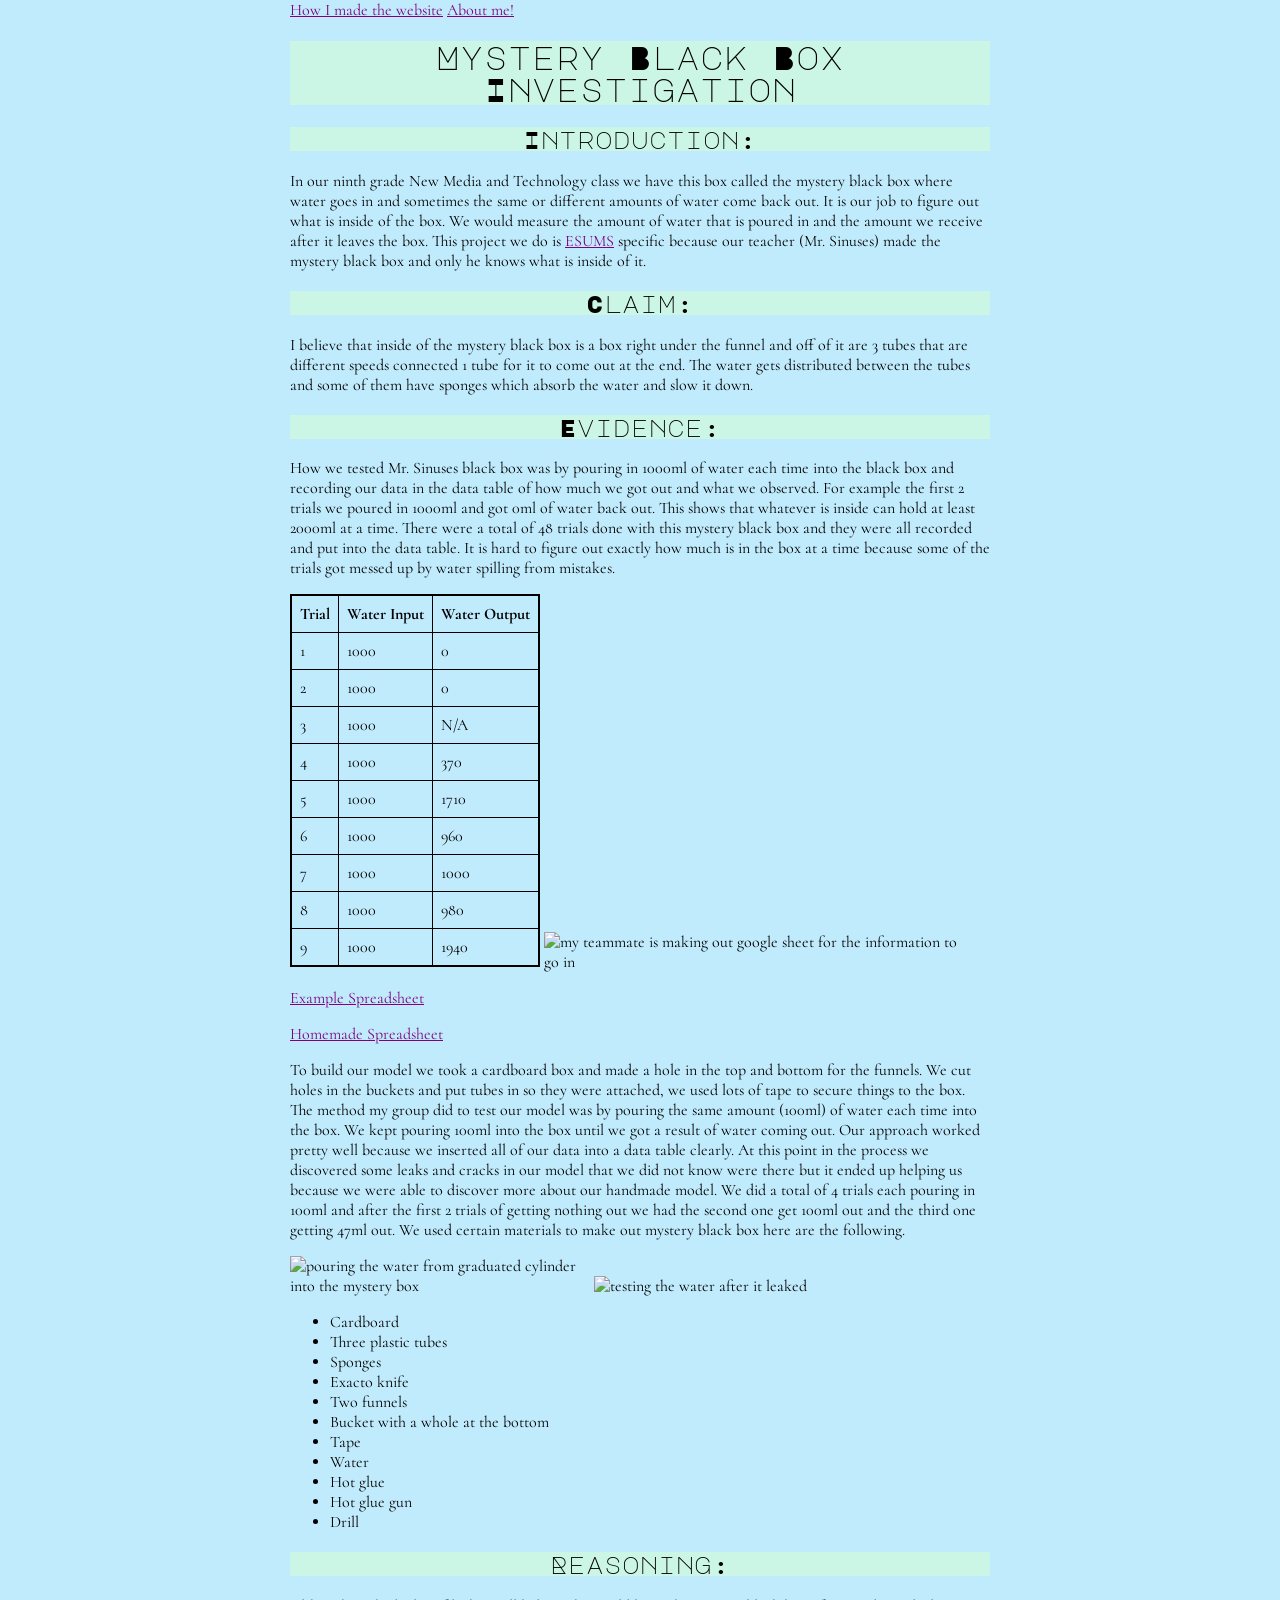
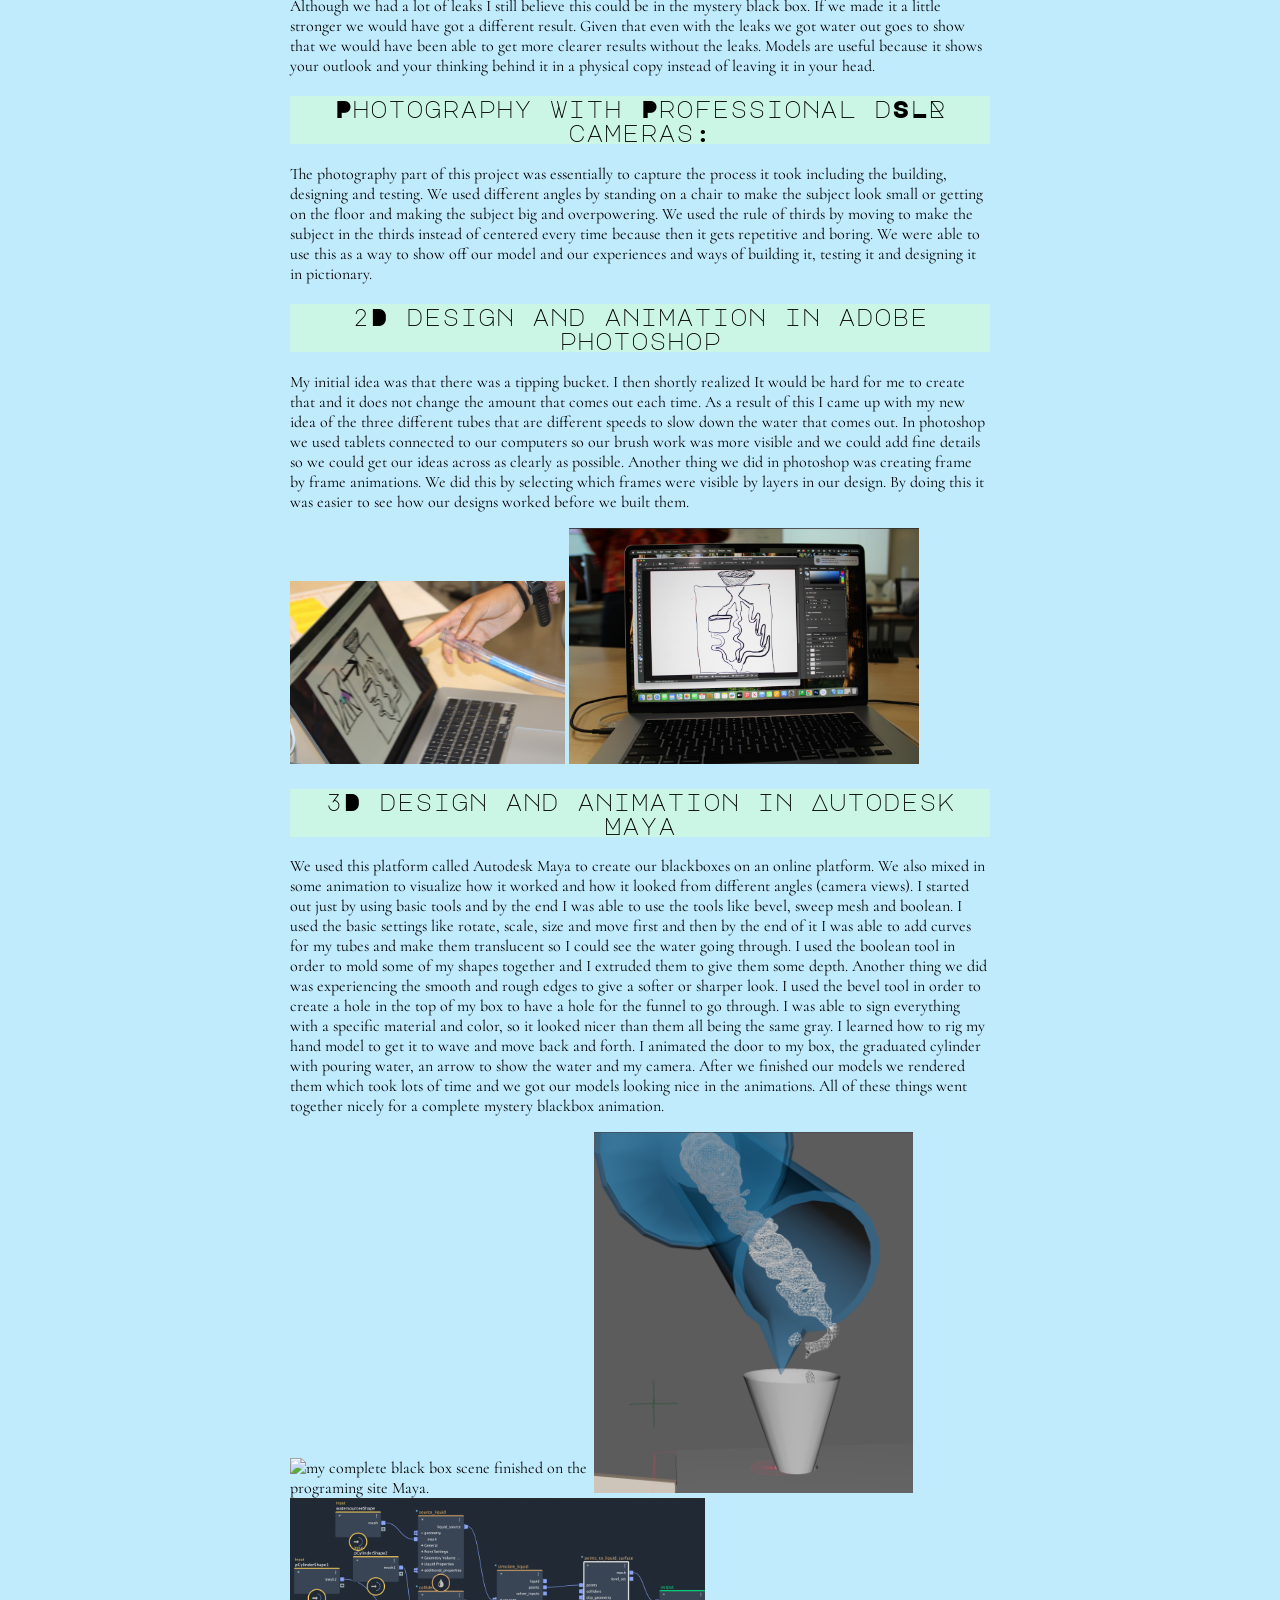
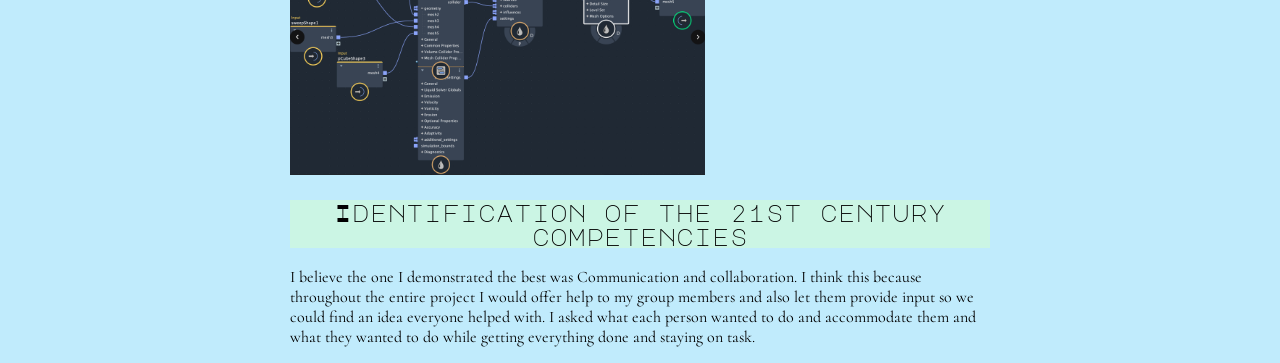
==== blackbox.html @ dbefcf5d "Update blackbox.html" ====
<!DOCTYPE html>
<html lang="en">
<head>

<meta charset="UTF-8">
<title> Sasha's ePortfolio</title>
<meta name="viewport" content="width=device-width,initial-scale=1">
<link rel="stylesheet" href="style.css">
</head>
<body>

<a href="file:///Users/225599/Desktop/sasha_eportfolio/about.html">How I made the website</a>

<a href="file:///Users/225599/Desktop/sasha_eportfolio/index.html">About me!</a>


<h1> Mystery Black Box Investigation </h1>
<h2>Introduction:</h2>
<p> In our ninth grade New Media and Technology class we have this box called the mystery black box where water goes in and sometimes the same or different amounts of water come back out. It is our job to figure out what is inside of the box. We would measure the amount of water that is poured in and the amount we receive after it leaves the box. This project we do is <a href="https://esumsnh.net/"> ESUMS</a> specific because our teacher (Mr. Sinuses) made the mystery black box and only he knows what is inside of it. </p>
<h2> Claim: </h2>
<p> I believe that inside of the mystery black box is a box right under the funnel and off of it are 3 tubes that are different speeds connected 1 tube for it to come out at the end. The water gets distributed between the tubes and some of them have sponges which absorb the water and slow it down.</p> 
</body>
</html>
<h2> Evidence: </h2>
<p> How we tested Mr. Sinuses black box was by pouring in 1000ml of water each time into the black box and recording our data in the data table of how much we got out and what we observed. For example the first 2 trials we poured in 1000ml and got 0ml of water back out. This shows that whatever is inside can hold at least 2000ml at a time. There were a total of 48 trials done with this mystery black box and they were all recorded and put into the data table. It is hard to figure out exactly how much is in the box at a time because some of the trials got messed up by water spilling from mistakes. </p>




<table>
  <tr>
    <th>Trial</th>
    <th>Water Input</th>
    <th>Water Output</th>
  </tr>
  <tr>
    <td>1</td>
    <td>1000</td>
    <td>0</td>
  </tr>
  <tr>
    <td>2</td>
    <td>1000</td>
    <td>0</td>
  </tr>
  <tr>
    <td>3</td>
    <td>1000</td>
    <td>N/A</td>
  </tr>
  <tr>
    <td>4</td>
    <td>1000</td>
    <td>370</td>
  </tr>
  <tr>
    <td>5</td>
    <td>1000</td>
    <td>1710</td>
</tr>
  <tr>
    <td>6</td>
    <td>1000</td>
    <td>960</td>
</tr>
  <tr>
    <td>7</td>
    <td>1000</td>
    <td>1000</td>
</tr>
  <tr>
    <td>8</td>
    <td>1000</td>
    <td>980</td>
</tr>
  <tr>
    <td>9</td>
    <td>1000</td>
    <td>1940</td>
</tr>
</table> 
<img src="images/makingthegooglesheet.png" alt="my teammate is making out google sheet for the information to go in" width="420">
<p>
<a href="https://docs.google.com/spreadsheets/d/17nmrDlrpstgwegUfF_-bKG7HsubkJvD1MZETc9Qu7OI/edit?gid=0#gid=0">Example Spreadsheet</a>
</p>
<p>
<a href="https://docs.google.com/spreadsheets/d/1aD-m_nOMwKH2pRq06UpalWz5LbbNvw7CRpJGAcPGdaM/edit?gid=0#gid=0">Homemade Spreadsheet</a>
</p>



<p>To build our model we took a cardboard box and made a hole in the top and bottom for the funnels. We cut holes in the buckets and put tubes in so they were attached, we used lots of tape to secure things to the box.  The method my group did to test our model was by pouring the same amount (100ml) of water each time into the box. We kept pouring 100ml into the box until we got a result of water coming out. Our approach worked pretty well because we inserted all of our data into a data table clearly. At this point in the process we discovered some leaks and cracks in our model that we did not know were there but it ended up helping us because we were able to discover more about our handmade model. We did a total of 4 trials each pouring in 100ml and after the first 2 trials of getting nothing out we had the second one get 100ml out and the third one getting 47ml out. We used certain materials to make out mystery black box here are the following.</p>

<img src="images/funnelltestingpour.png" alt="pouring the water from graduated cylinder into the mystery box" width="300"> <img src="images/testingafterleakage.png" alt="testing the water after it leaked" width="299">

<ul>
  <li>Cardboard</li>
  <li>Three plastic tubes</li>
  <li>Sponges</li>
  <li>Exacto knife</li>
  <li>Two funnels</li> 
  <li>Bucket with a whole at the bottom</li>
  <li>Tape</li>
  <li>Water</li>
  <li>Hot glue</li>
  <li>Hot glue gun</li>
  <li>Drill</li>
</ul>
<h2> Reasoning: </h2>
<p> Although we had a lot of leaks I still believe this could be in the mystery black box. If we made it a little stronger we would have got a different result. Given that even with the leaks we got water out goes to show that we would have been able to get more clearer results without the leaks. Models are useful because it shows your outlook and your thinking behind it in a physical copy instead of leaving it in your head. </p>
<h2> Photography with Professional dSLR cameras: </h2>
<p> The photography part of this project was essentially to capture the process it took including the building, designing and testing. We used different angles by standing on a chair to make the subject look small or getting on the floor and making the subject big and overpowering. We used the rule of thirds by moving to make the subject in the thirds instead of centered every time because then it gets repetitive and boring. We were able to use this as a way to show off our model and our experiences and ways of building it, testing it and designing it in pictionary. </p>
<h2> 2D design and animation in adobe photoshop </h2>
<p> My initial idea was that there was a tipping bucket. I then shortly realized It would be hard for me to create that and it does not change the amount that comes out each time. As a result of this I came up with my new idea of the three different tubes that are different speeds to slow down the water that comes out. In photoshop we used tablets connected to our computers so our brush work was more visible and we could add fine details so we could get our ideas across as clearly as possible. Another thing we did in photoshop was creating frame by frame animations. We did this by selecting which frames were visible by layers in our design. By doing this it was easier to see how our designs worked before we built them. </p>
<img src="images/originaldesignmodel.png" alt="my teammate is making out google sheet for the information to go in" width="275">


<img src="images/firstmodeldraft.png" alt="the first draft we made in photoshop" width="350">

<h2> 3D design and animation in Autodesk Maya </h2>
<p> We used this platform called Autodesk Maya to create our blackboxes on an online platform. We also mixed in some animation to visualize how it worked and how it looked from different angles (camera views). I started out just by using basic tools and by the end I was able to use the tools like bevel, sweep mesh and boolean. I used the basic settings like rotate, scale, size and move first and then by the end of it I was able to add curves for my tubes and make them translucent so I could see the water going through. I used the boolean tool in order to mold some of my shapes together and I extruded them to give them some depth. Another thing we did was experiencing the smooth and rough edges to give a softer or sharper look. I used the bevel tool in order to create a hole in the top of my box to have a hole for the funnel to go through. I was able to sign everything with a specific material and color, so it looked nicer than them all being the same gray. I learned how to rig my hand model to get it to wave and move back and forth. I animated the door to my box, the graduated cylinder with pouring water, an arrow to show the water and my camera. After we finished our models we rendered them which took lots of time and we got our models looking nice in the animations. All of these things went together nicely for a complete mystery blackbox animation. </p>

<img src="images/fullblackboxsceneinmaya.PNG" alt="my complete black box scene finished on the programing site Maya." width="300"> <img src="images/pouringthewater.png" alt="pouring the water from Maya design" width="319">
<img src="images/mayacreatingwater.png" alt="the code to create water in Maya." width="415"> 

<h2> Identification of the 21st century competencies </h2>
<p> I believe the one I demonstrated the best was Communication and collaboration. I think this because throughout the entire project I would offer help to my group members and also let them provide input so we could find an idea everyone helped with. I asked what each person wanted to do and accommodate them and what they wanted to do while getting everything done and staying on task.</p>
</html>
---- style.css ----
@import url('https://fonts.googleapis.com/css2?family=Cormorant:ital,wght@0,300..700;1,300..700&family=Major+Mono+Display&family=Noto+Serif:ital,wght@0,100..900;1,100..900&display=swap');




body {
  background-color: #c0ebfc;
  color: jetblack;
  max-width: 700px;
  margin: auto;
  font-family: "Cormorant", serif;
  font-optical-sizing: auto;
  font-weight: <weight>;
  font-style: normal;
}

h1, h2, h3 {
  color; white;
  text-align:center;
  background-color:#cbf5e4;
   font-family: "Major Mono Display", monospace;
  font-weight: 400;
  font-style: normal;
}

a {
    color: purple;
} 


A:hover {
  background-color: white;
  color:purple;
}

table, th, td {
  border: 1px solid black;
  border-collapse: collapse;
}

th, td {
  padding: 8px;
}

Table, img {
Display: inline-block;
}
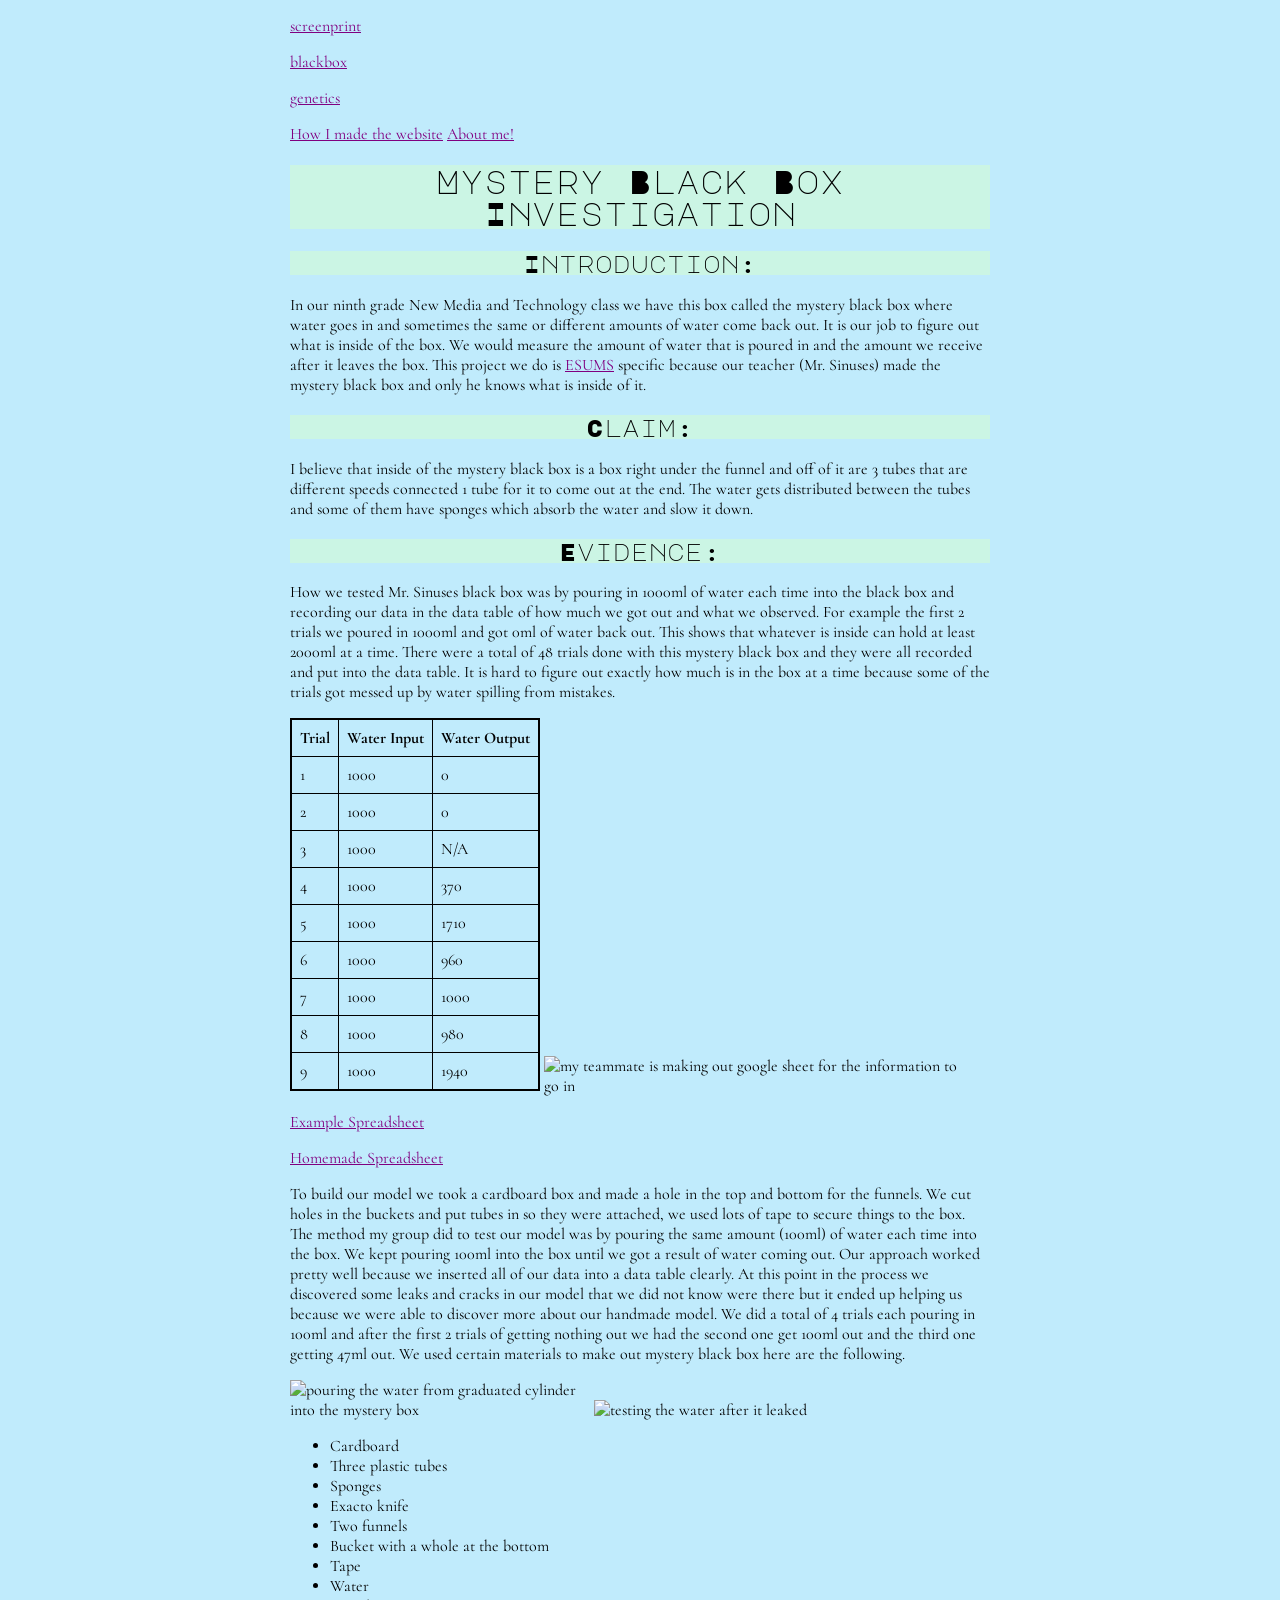
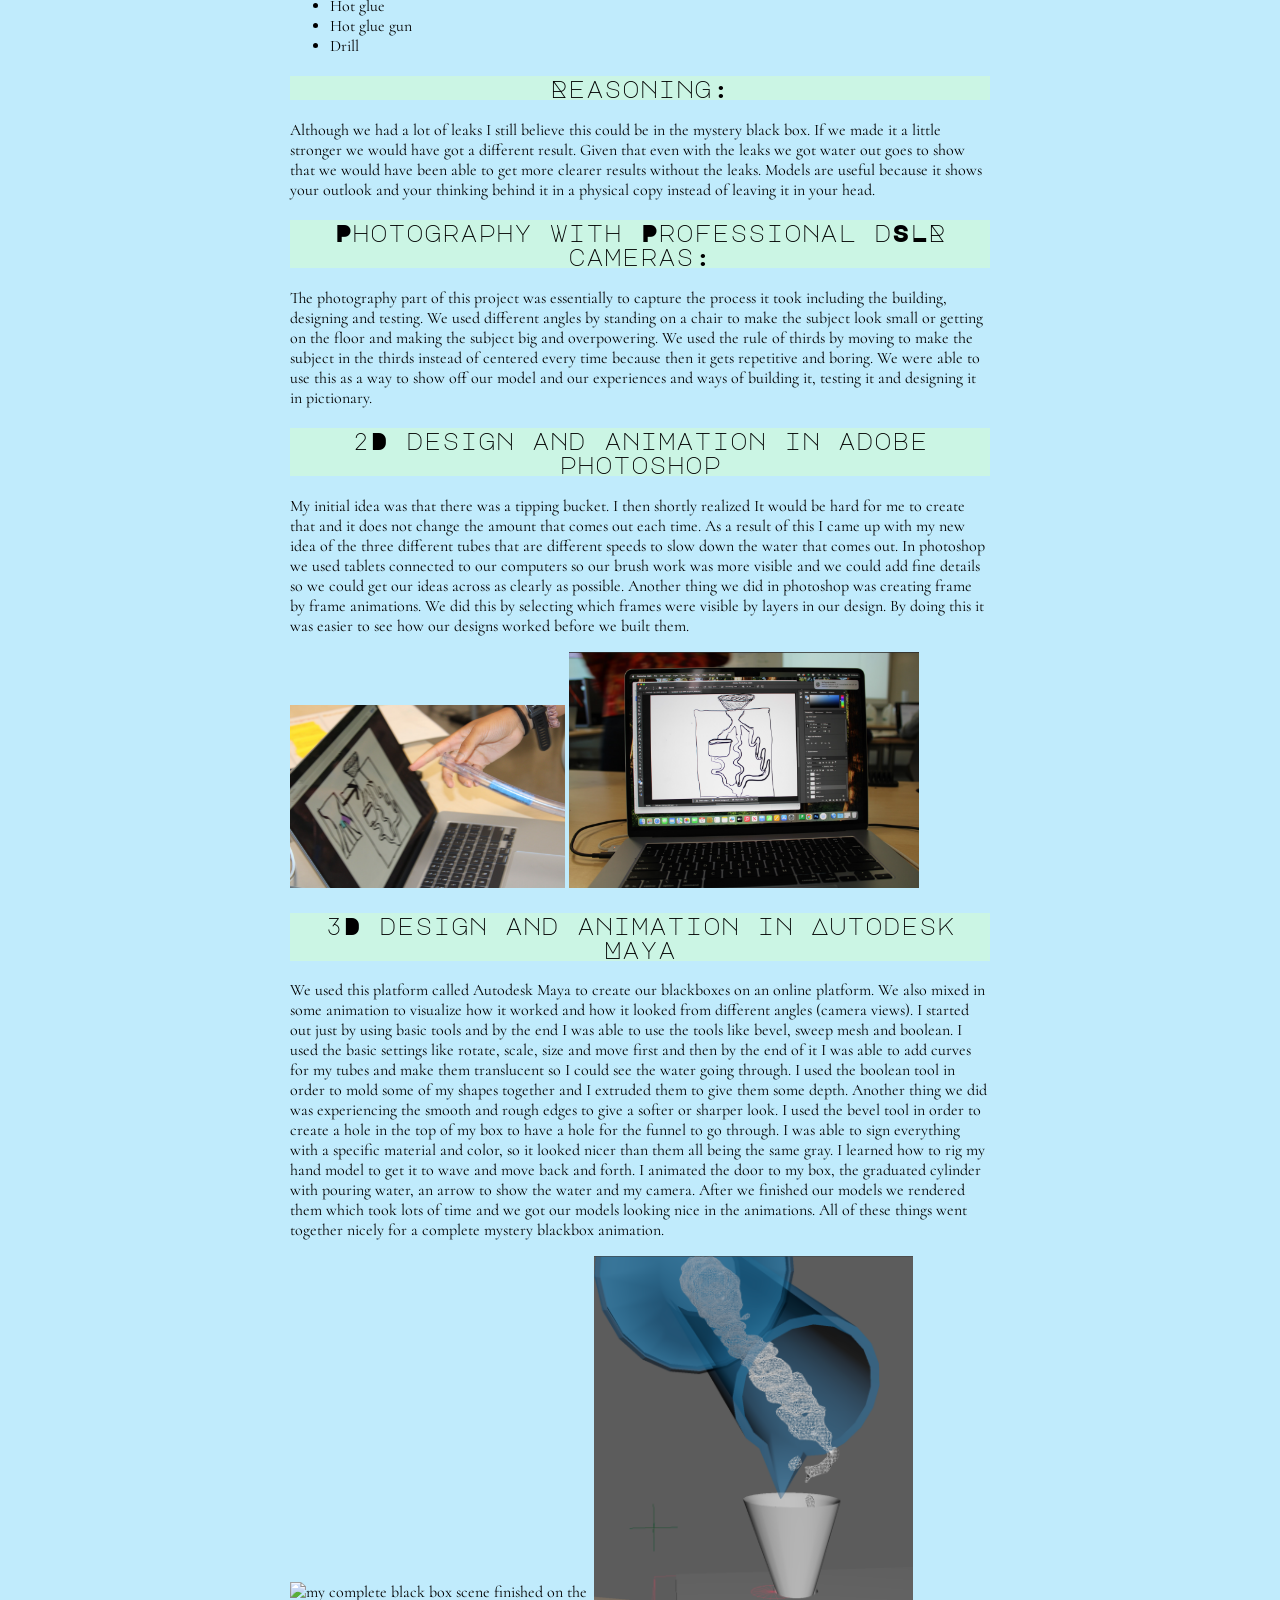
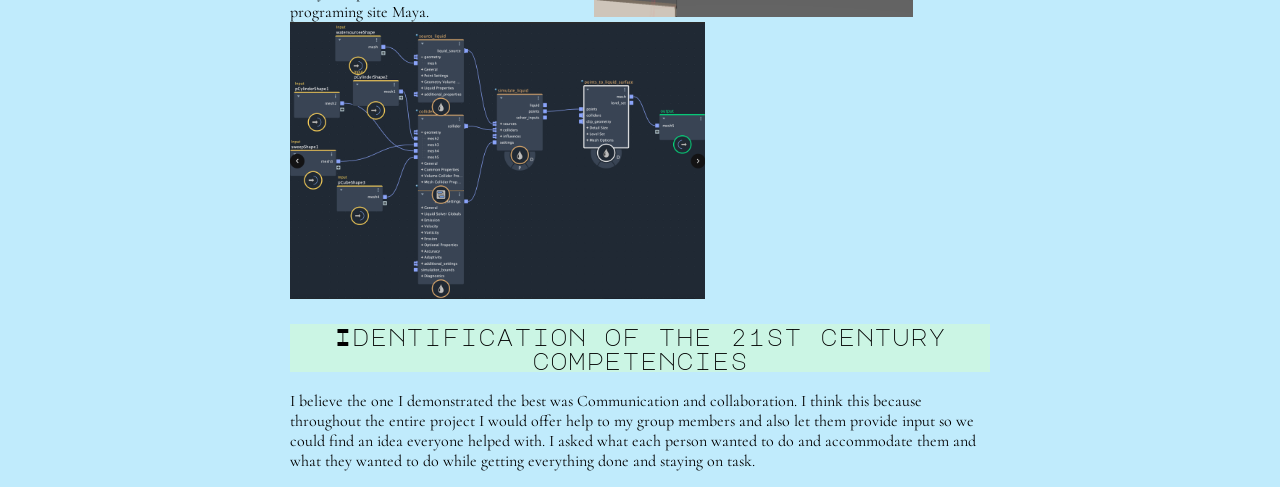
==== commit b1f1893b: "Update blackbox.html" ====
--- a/blackbox.html
+++ b/blackbox.html
@@ -3,6 +3,7 @@
 <head>
 
 <meta charset="UTF-8">
+<p><a href="screenprint.html">screenprint</a></p> <p><a href="blackbox.html">blackbox</a></p> <p><a href="genetics.html">genetics</a></p> 
 <title> Sasha's ePortfolio</title>
 <meta name="viewport" content="width=device-width,initial-scale=1">
 <link rel="stylesheet" href="style.css">
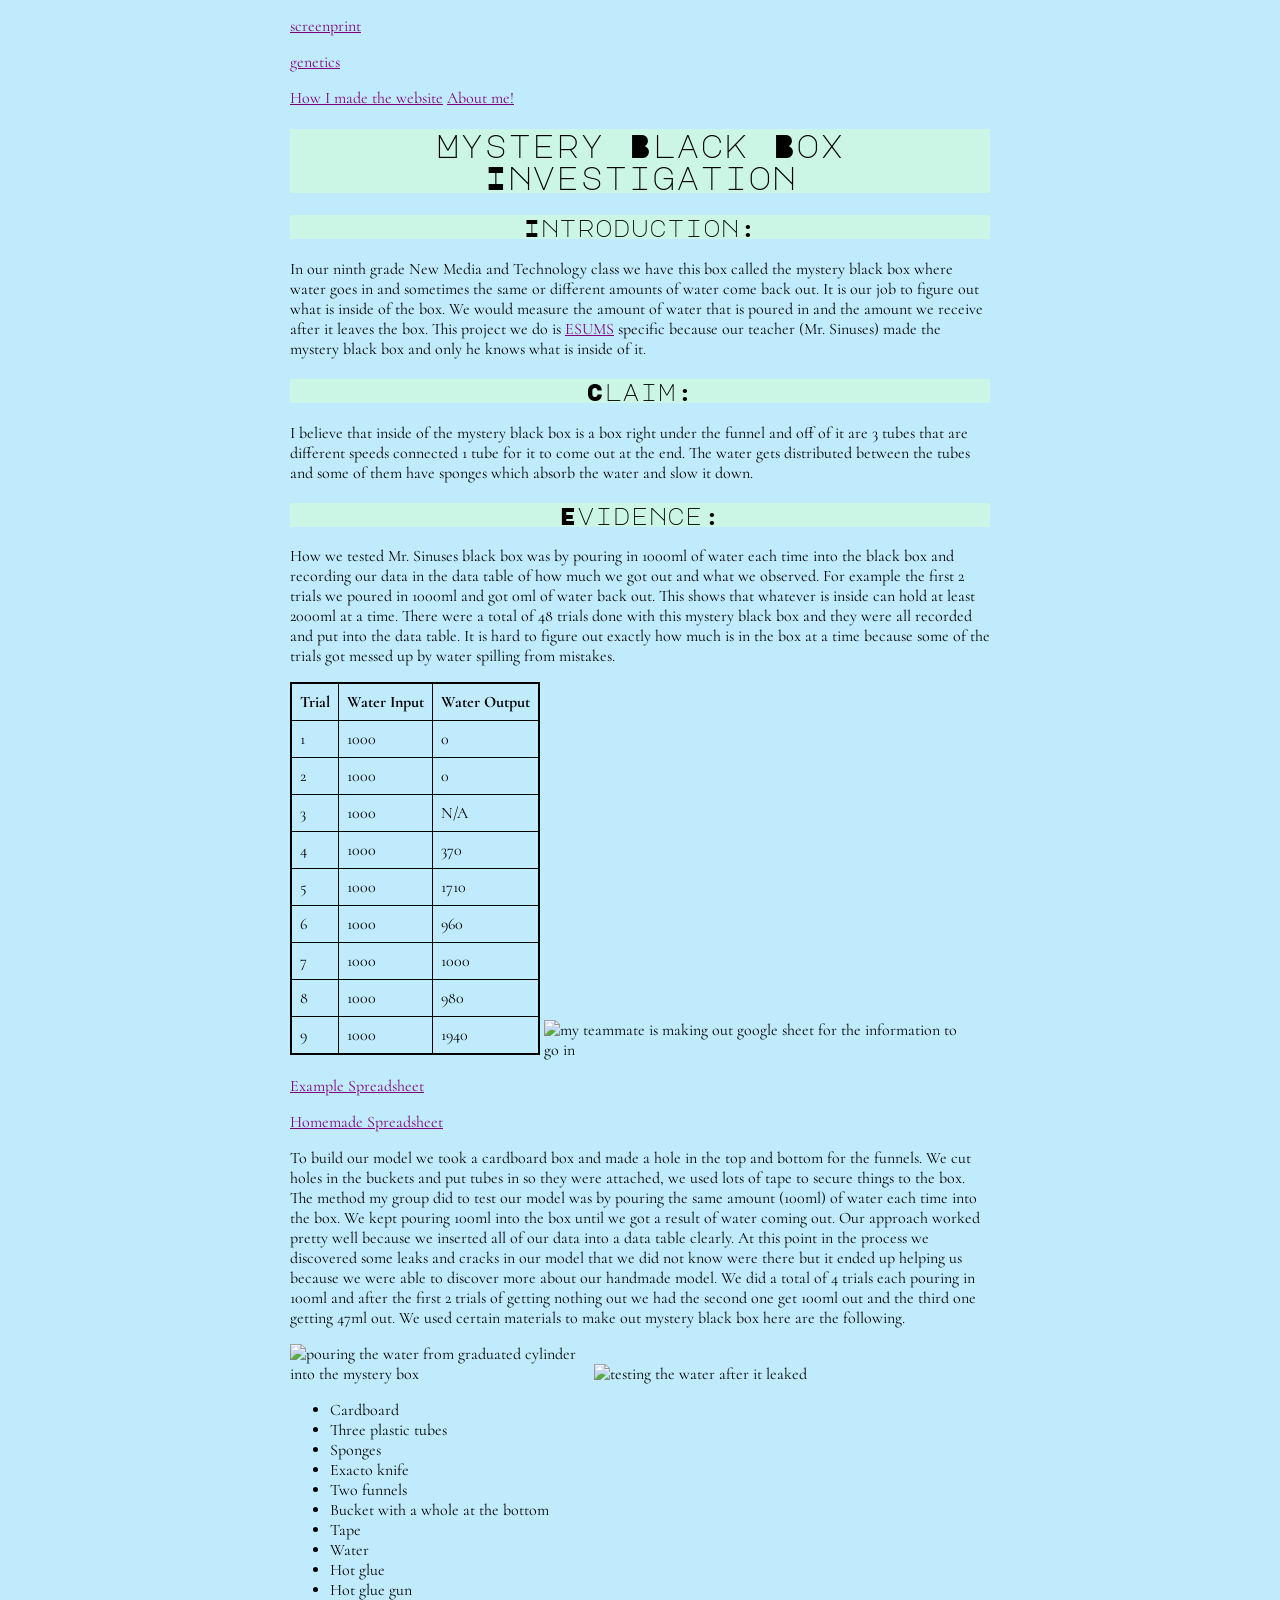
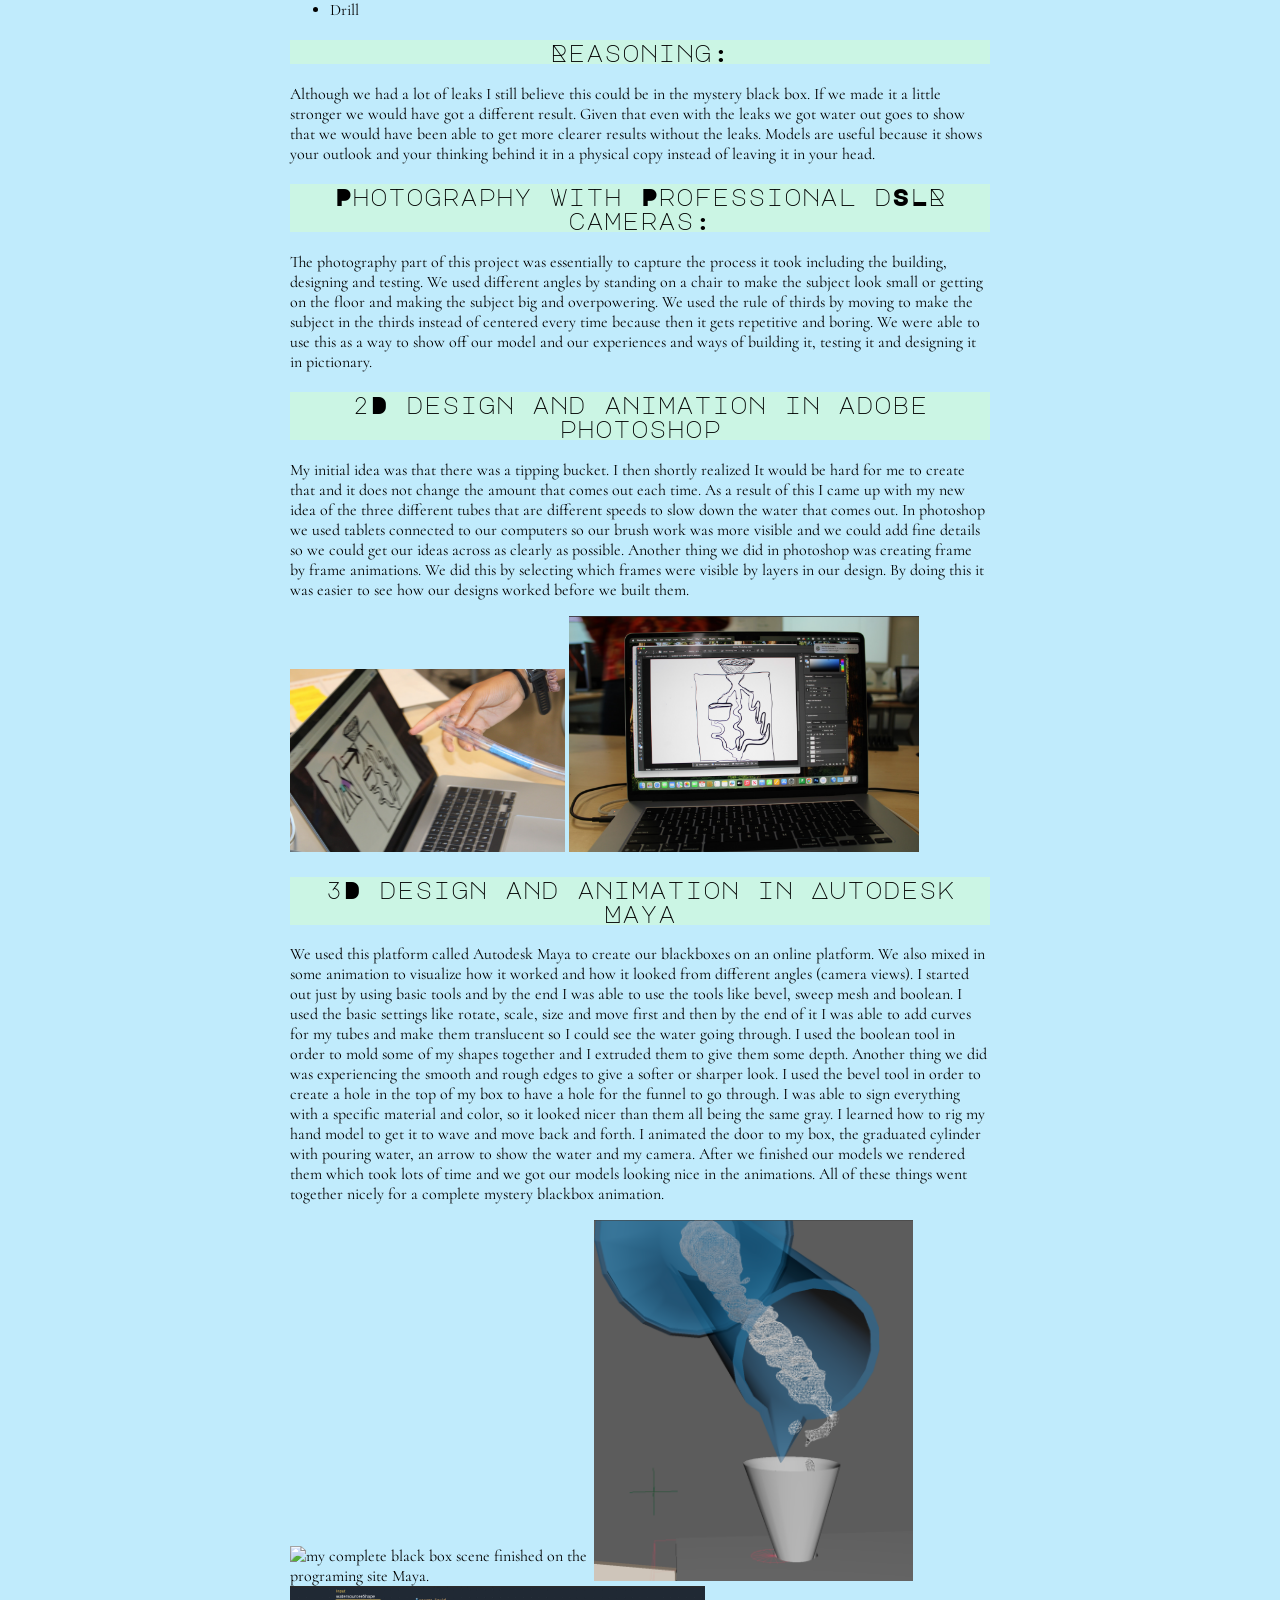
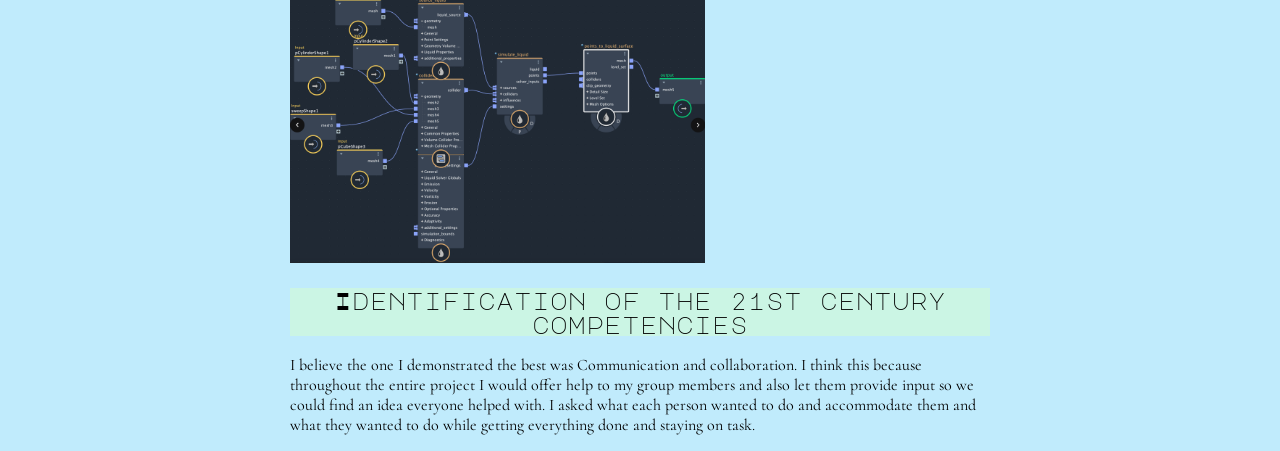
==== commit 59b1cf0b: "Update blackbox.html" ====
--- a/blackbox.html
+++ b/blackbox.html
@@ -3,7 +3,7 @@
 <head>
 
 <meta charset="UTF-8">
-<p><a href="screenprint.html">screenprint</a></p> <p><a href="blackbox.html">blackbox</a></p> <p><a href="genetics.html">genetics</a></p> 
+<p><a href="screenprint.html">screenprint</a></p> <p><a href="genetics.html">genetics</a></p> 
 <title> Sasha's ePortfolio</title>
 <meta name="viewport" content="width=device-width,initial-scale=1">
 <link rel="stylesheet" href="style.css">
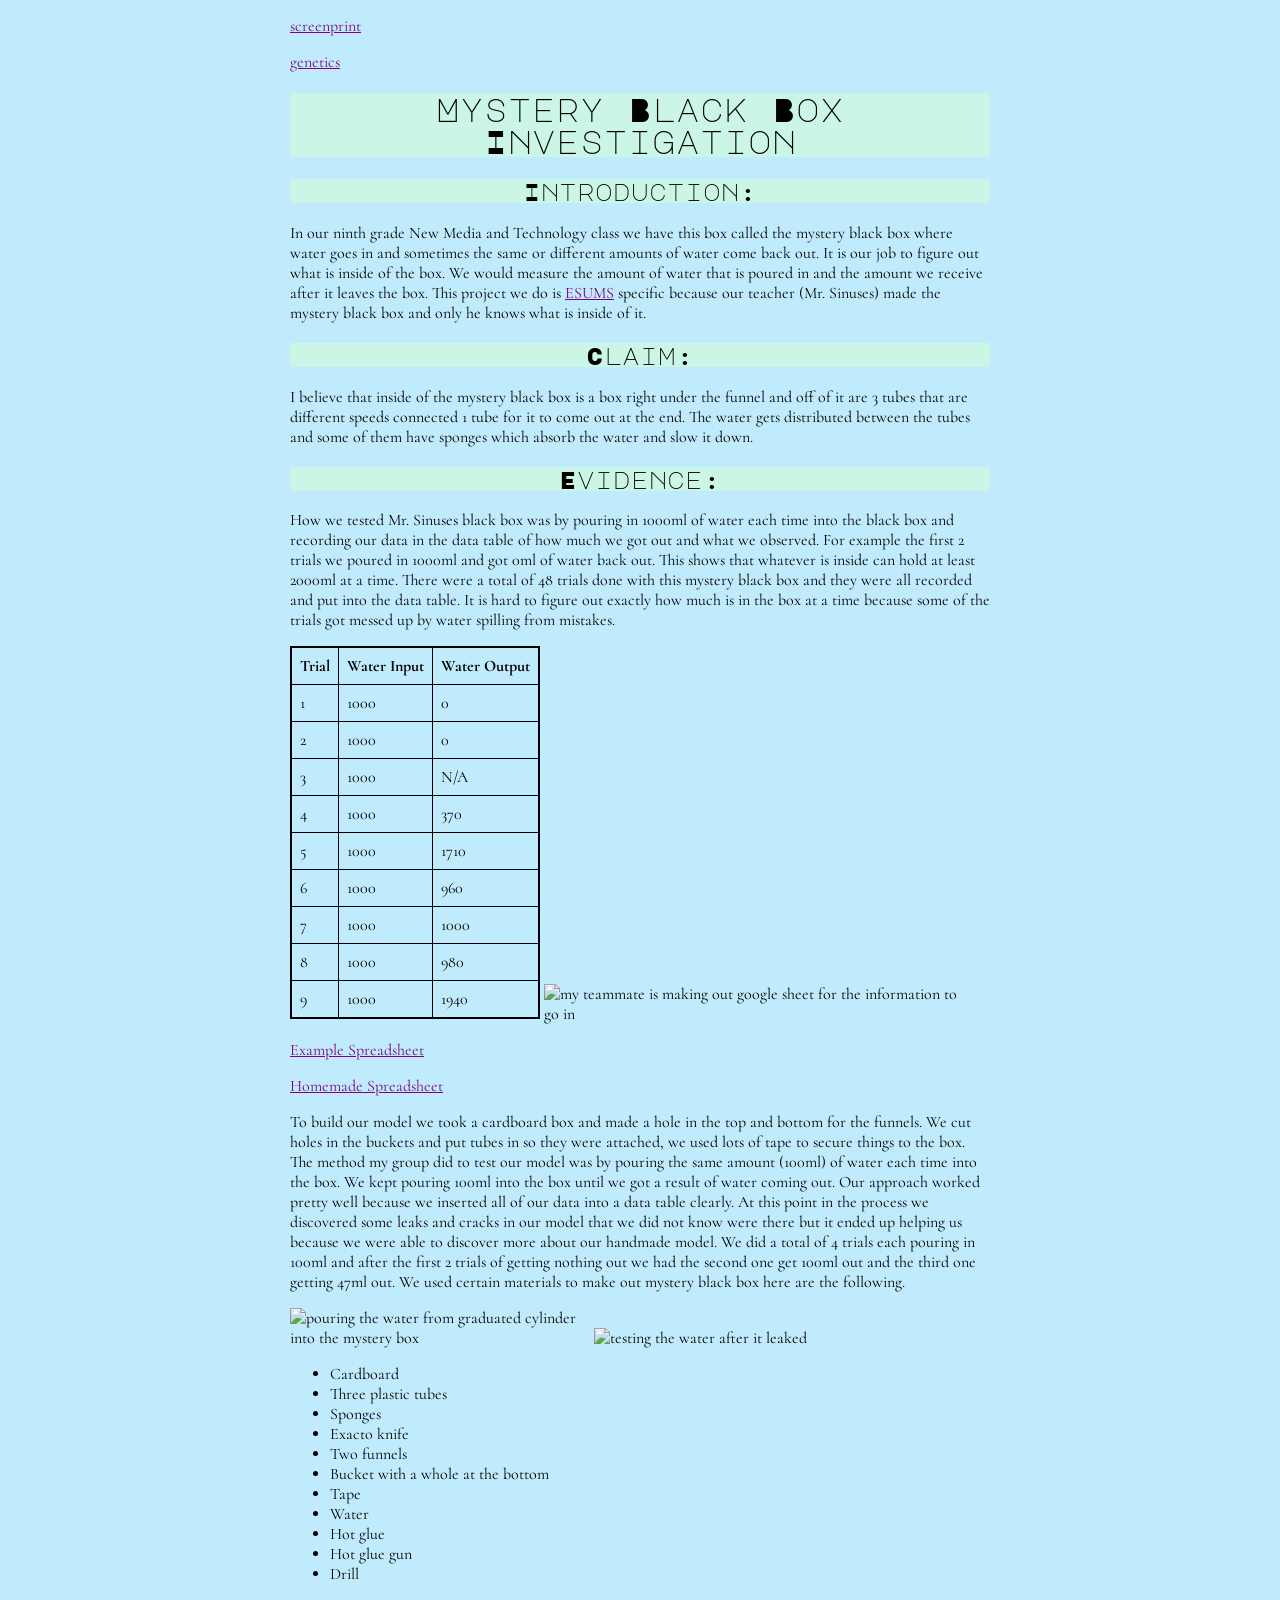
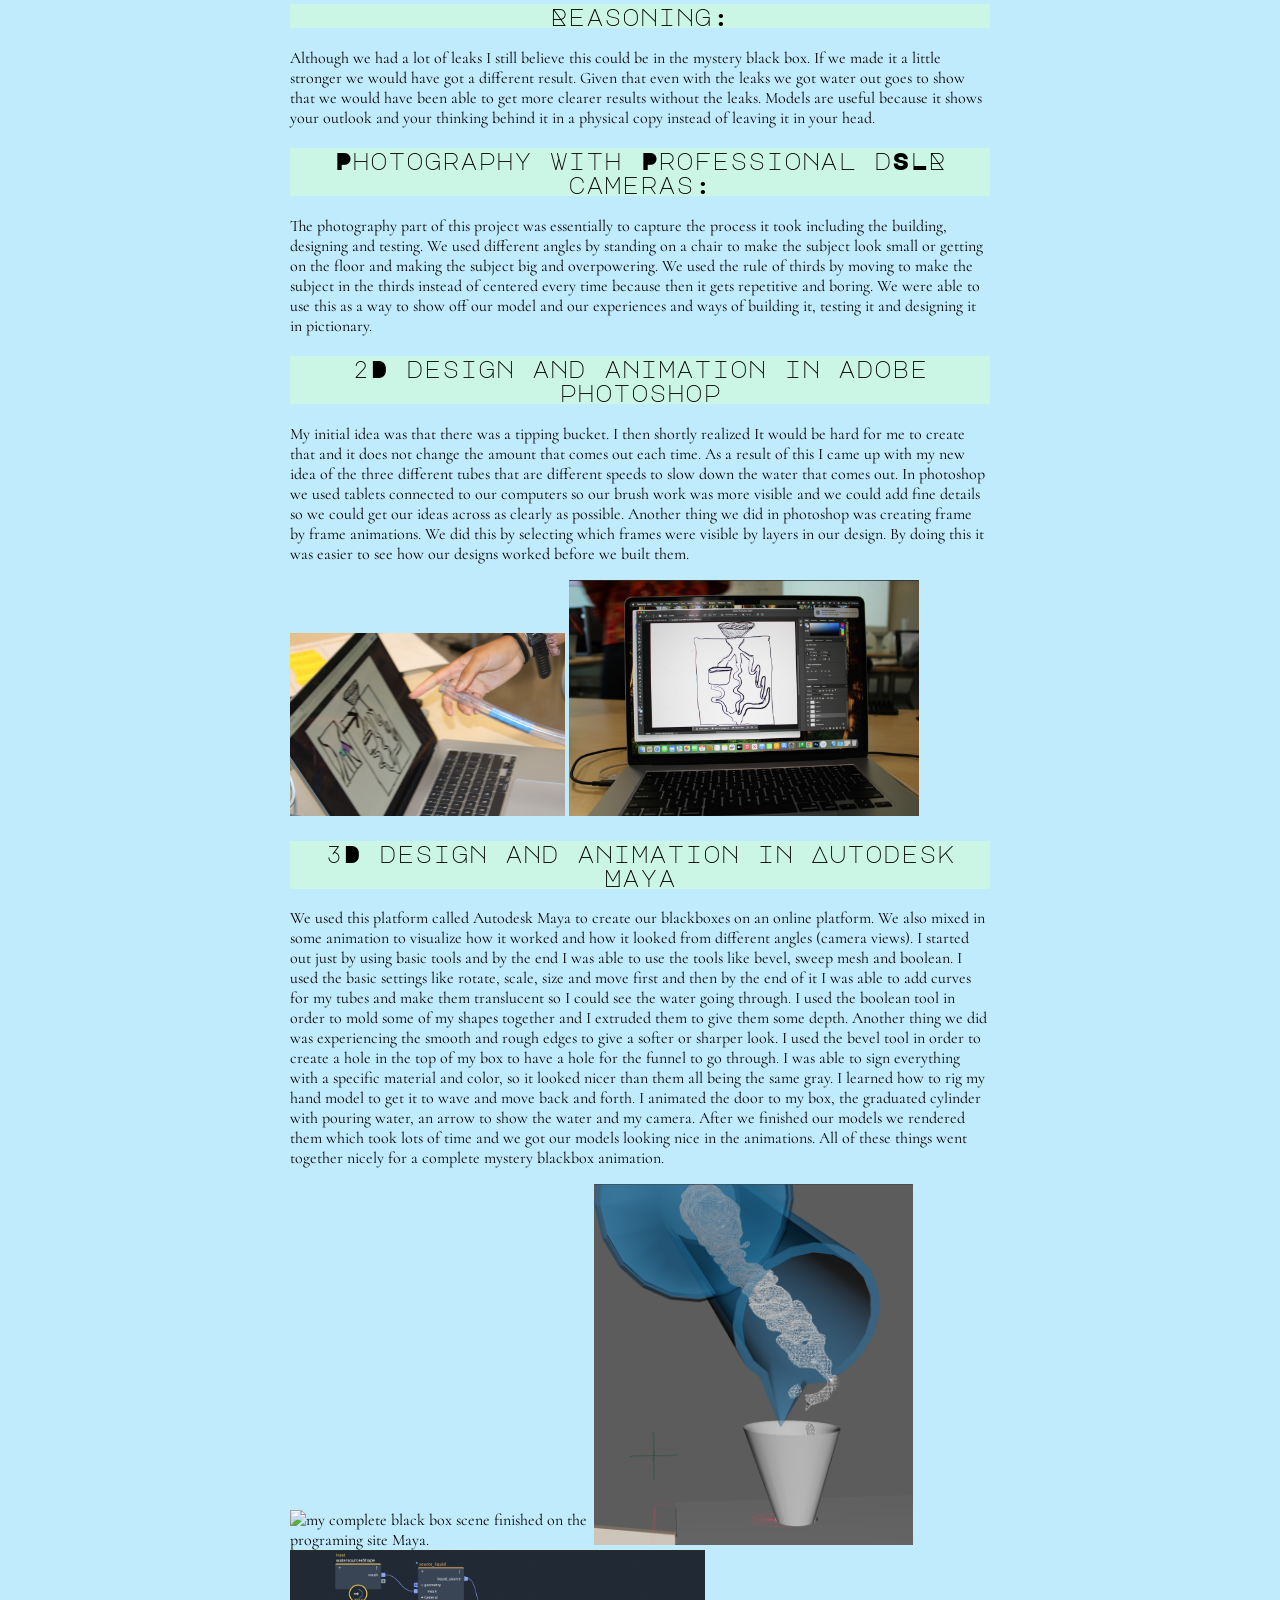
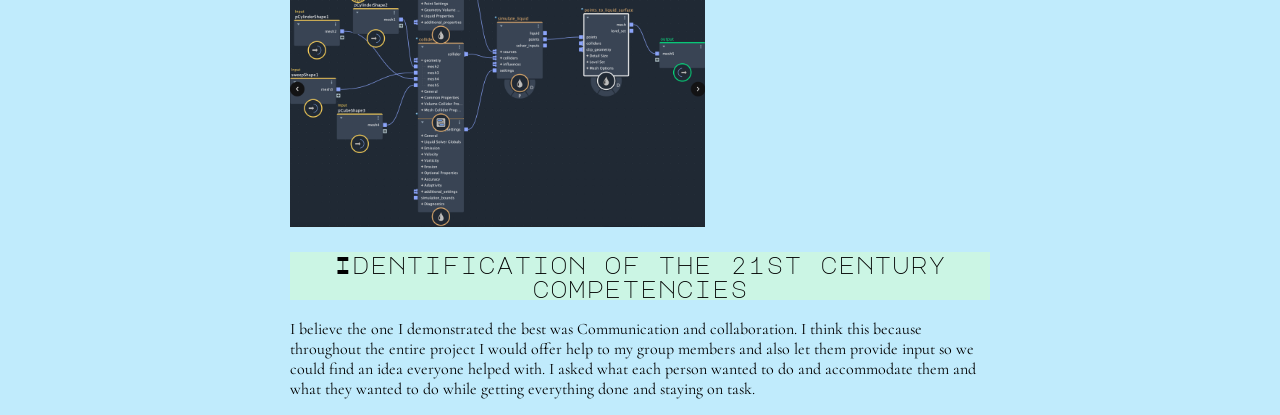
==== commit a06ebee5: "Update blackbox.html" ====
--- a/blackbox.html
+++ b/blackbox.html
@@ -9,12 +9,6 @@
 <link rel="stylesheet" href="style.css">
 </head>
 <body>
-
-<a href="file:///Users/225599/Desktop/sasha_eportfolio/about.html">How I made the website</a>
-
-<a href="file:///Users/225599/Desktop/sasha_eportfolio/index.html">About me!</a>
-
-
 <h1> Mystery Black Box Investigation </h1>
 <h2>Introduction:</h2>
 <p> In our ninth grade New Media and Technology class we have this box called the mystery black box where water goes in and sometimes the same or different amounts of water come back out. It is our job to figure out what is inside of the box. We would measure the amount of water that is poured in and the amount we receive after it leaves the box. This project we do is <a href="https://esumsnh.net/"> ESUMS</a> specific because our teacher (Mr. Sinuses) made the mystery black box and only he knows what is inside of it. </p>
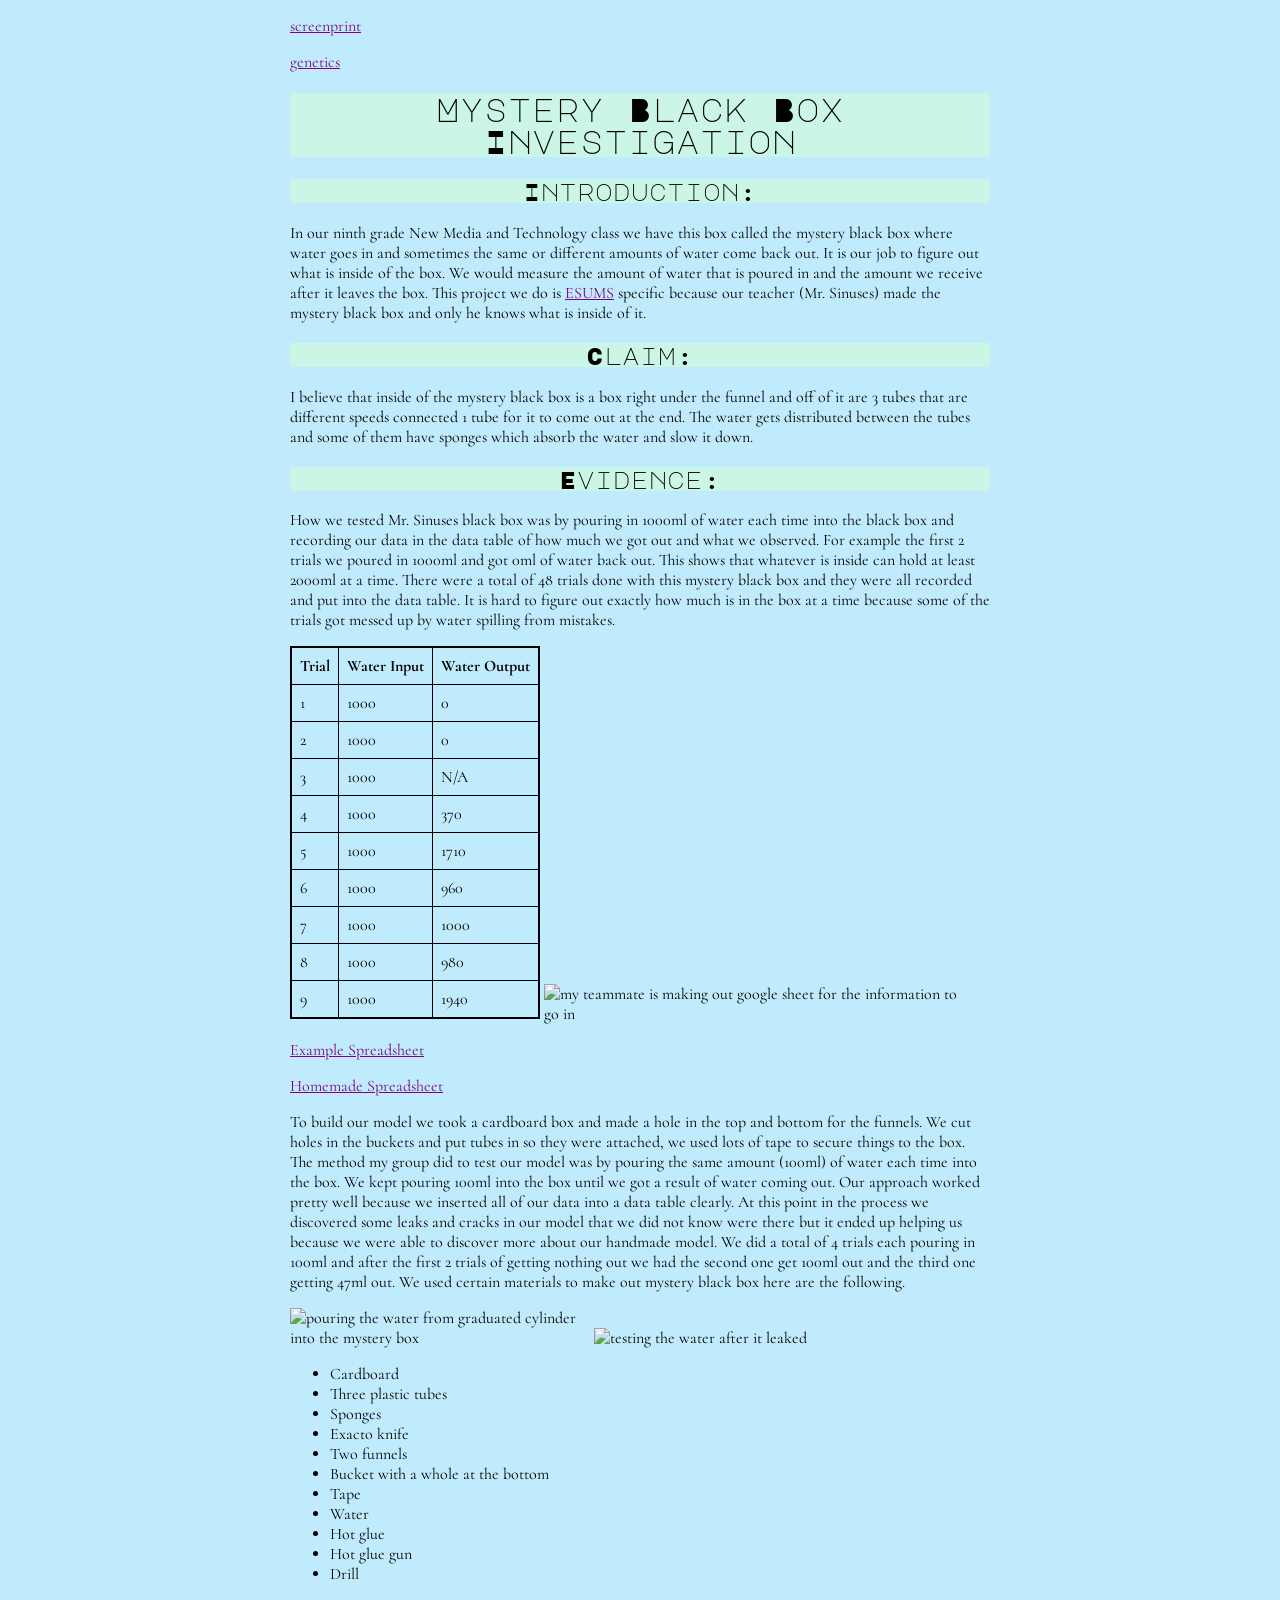
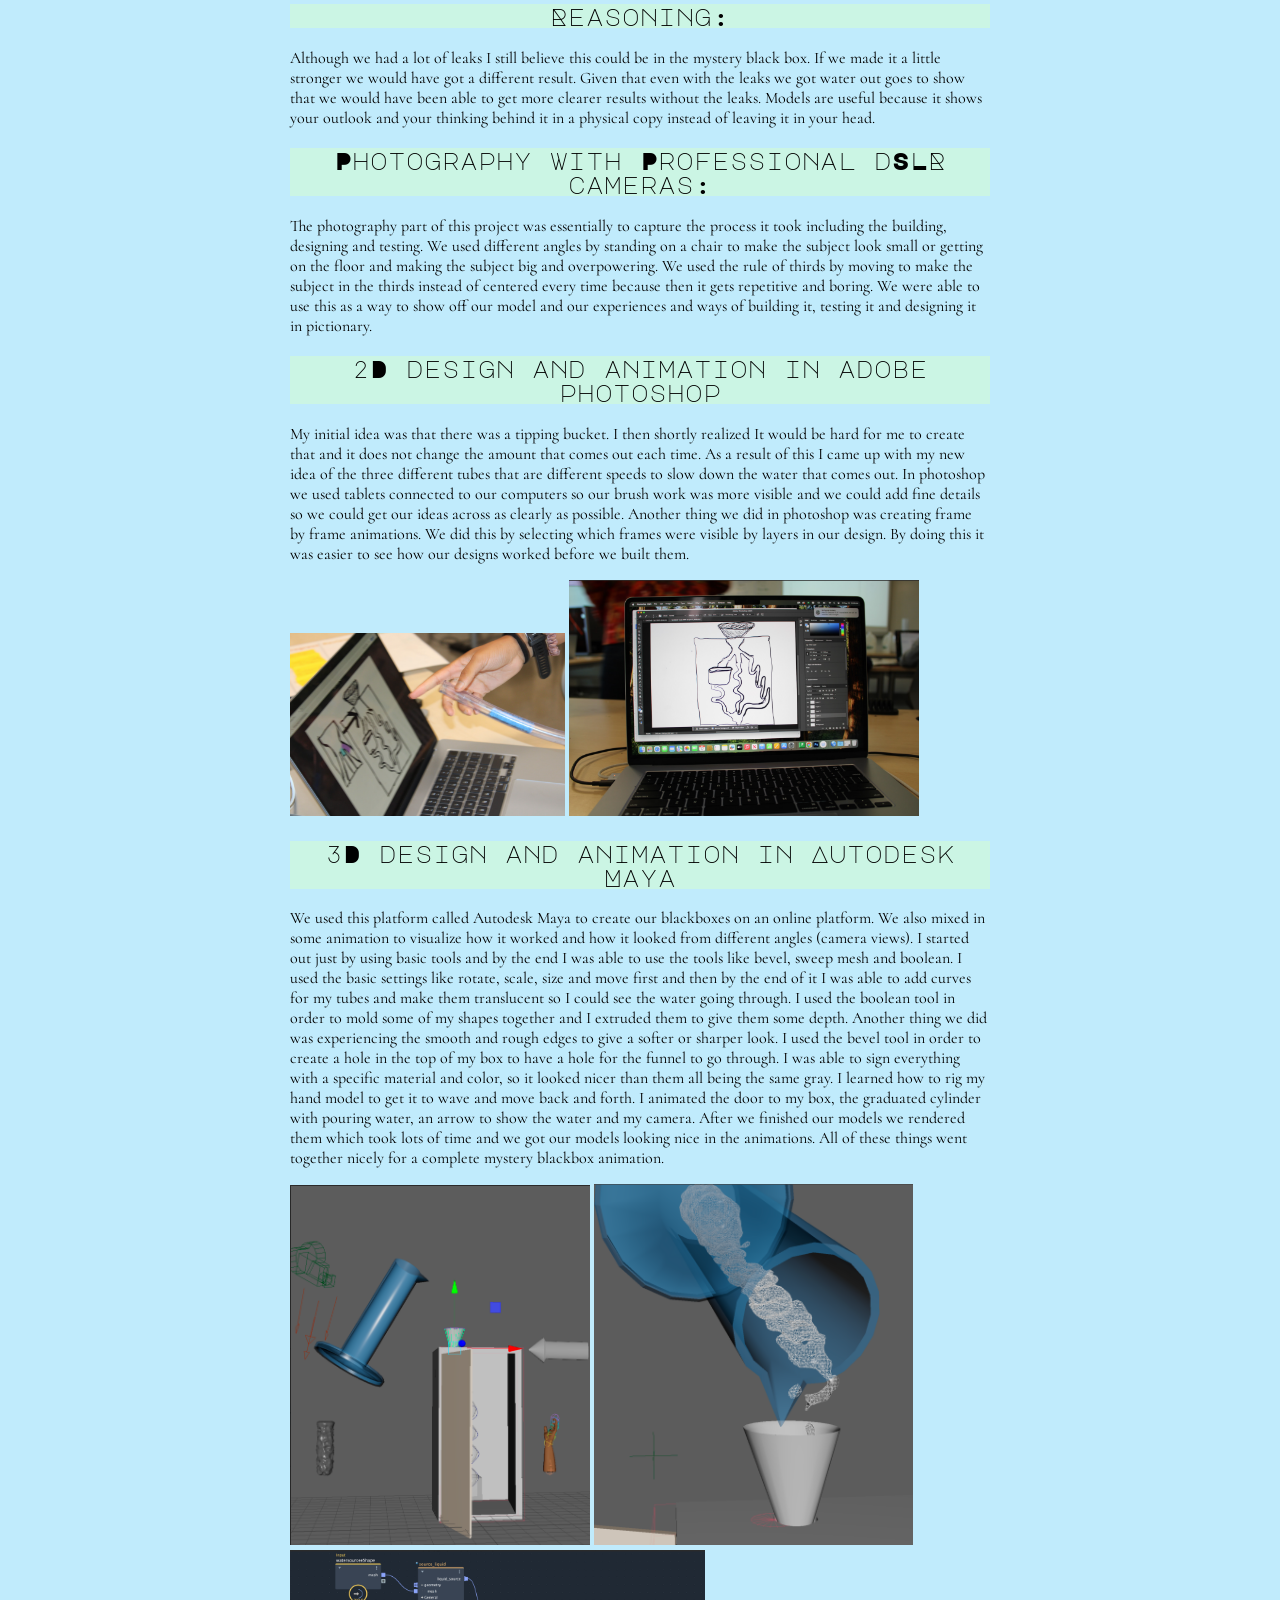
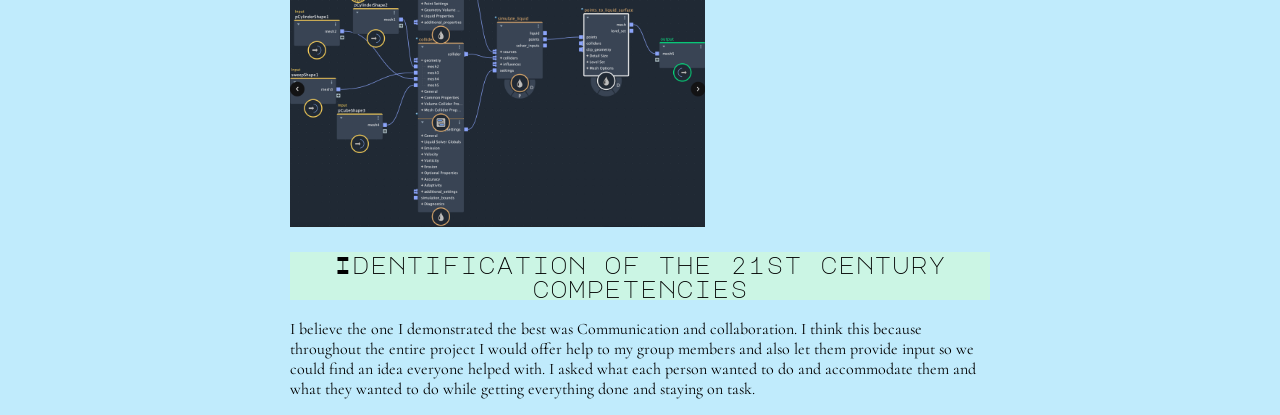
==== commit e2269792: "Update blackbox.html" ====
--- a/blackbox.html
+++ b/blackbox.html
@@ -115,7 +115,7 @@
 <h2> 3D design and animation in Autodesk Maya </h2>
 <p> We used this platform called Autodesk Maya to create our blackboxes on an online platform. We also mixed in some animation to visualize how it worked and how it looked from different angles (camera views). I started out just by using basic tools and by the end I was able to use the tools like bevel, sweep mesh and boolean. I used the basic settings like rotate, scale, size and move first and then by the end of it I was able to add curves for my tubes and make them translucent so I could see the water going through. I used the boolean tool in order to mold some of my shapes together and I extruded them to give them some depth. Another thing we did was experiencing the smooth and rough edges to give a softer or sharper look. I used the bevel tool in order to create a hole in the top of my box to have a hole for the funnel to go through. I was able to sign everything with a specific material and color, so it looked nicer than them all being the same gray. I learned how to rig my hand model to get it to wave and move back and forth. I animated the door to my box, the graduated cylinder with pouring water, an arrow to show the water and my camera. After we finished our models we rendered them which took lots of time and we got our models looking nice in the animations. All of these things went together nicely for a complete mystery blackbox animation. </p>
 
-<img src="images/fullblackboxsceneinmaya.PNG" alt="my complete black box scene finished on the programing site Maya." width="300"> <img src="images/pouringthewater.png" alt="pouring the water from Maya design" width="319">
+<img src="images/fullblackboxsceneinmaya.png" alt="my complete black box scene finished on the programing site Maya." width="300"> <img src="images/pouringthewater.png" alt="pouring the water from Maya design" width="319">
 <img src="images/mayacreatingwater.png" alt="the code to create water in Maya." width="415"> 
 
 <h2> Identification of the 21st century competencies </h2>
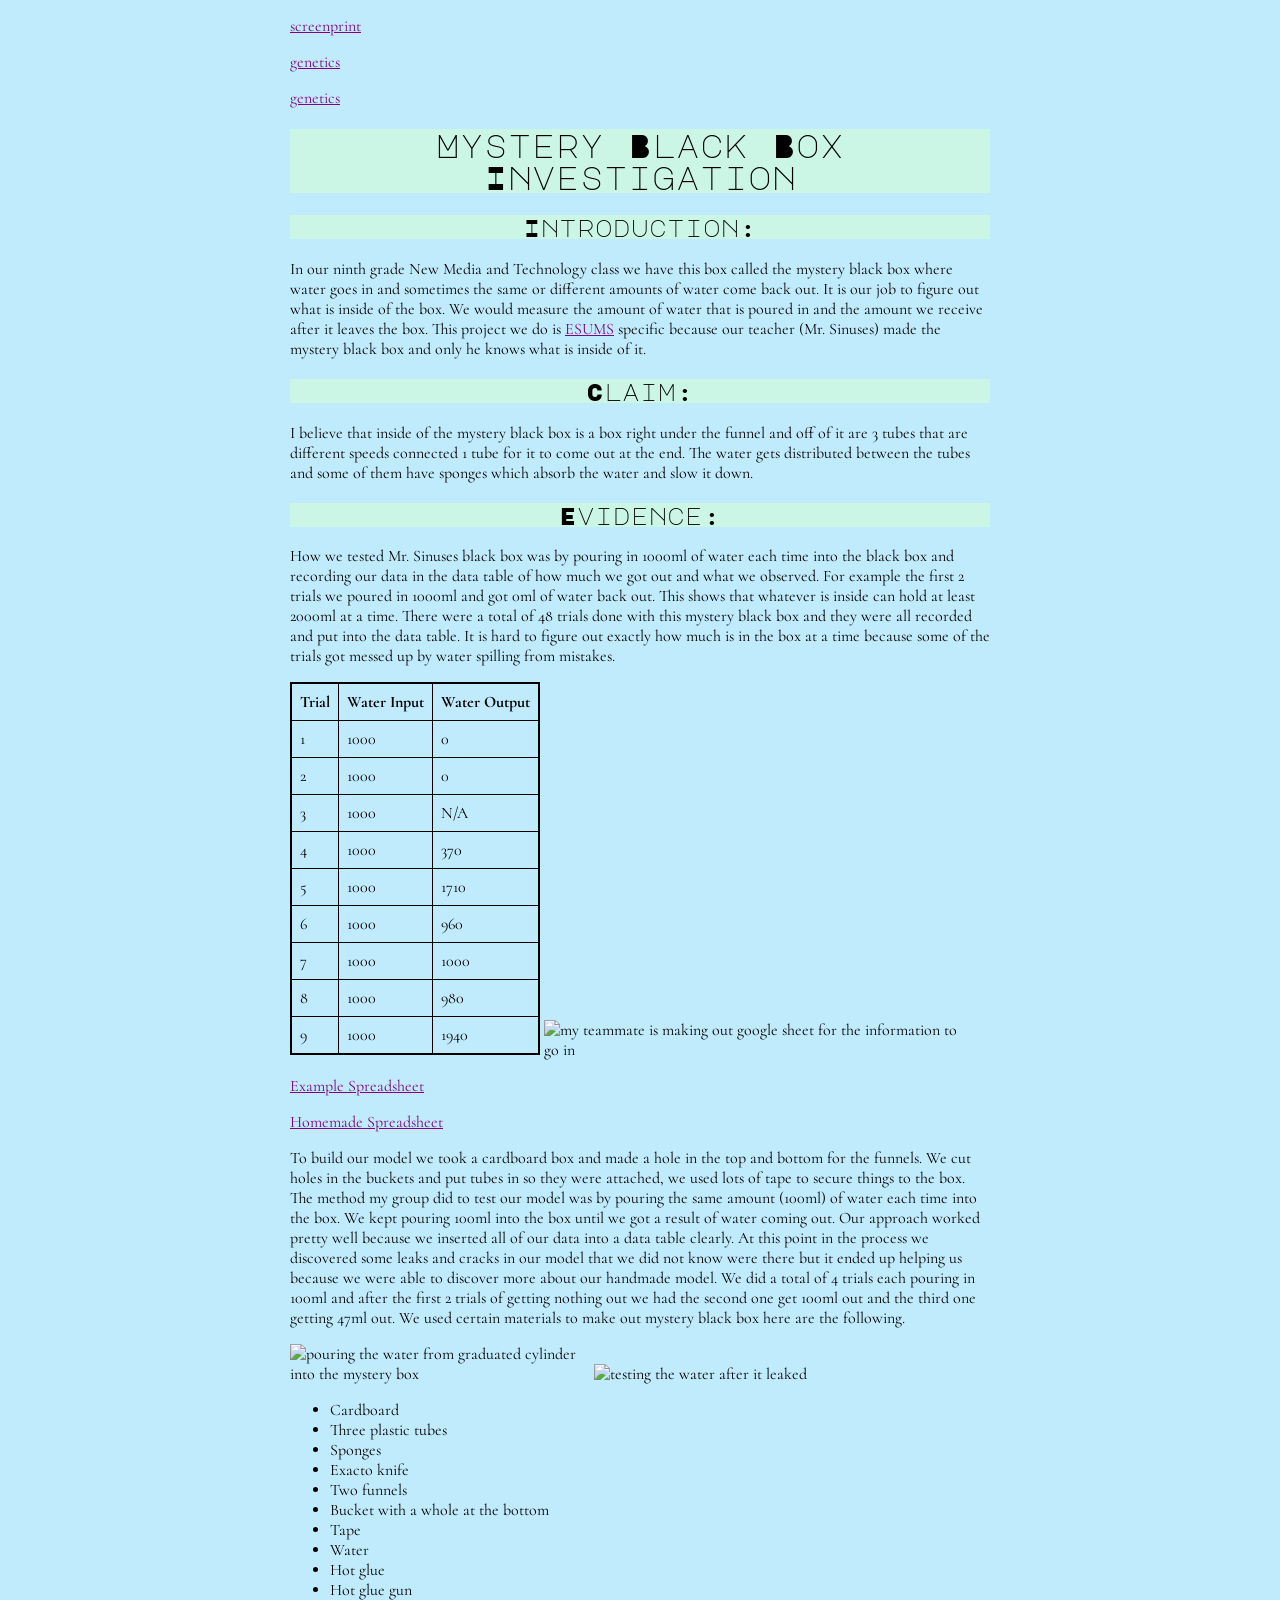
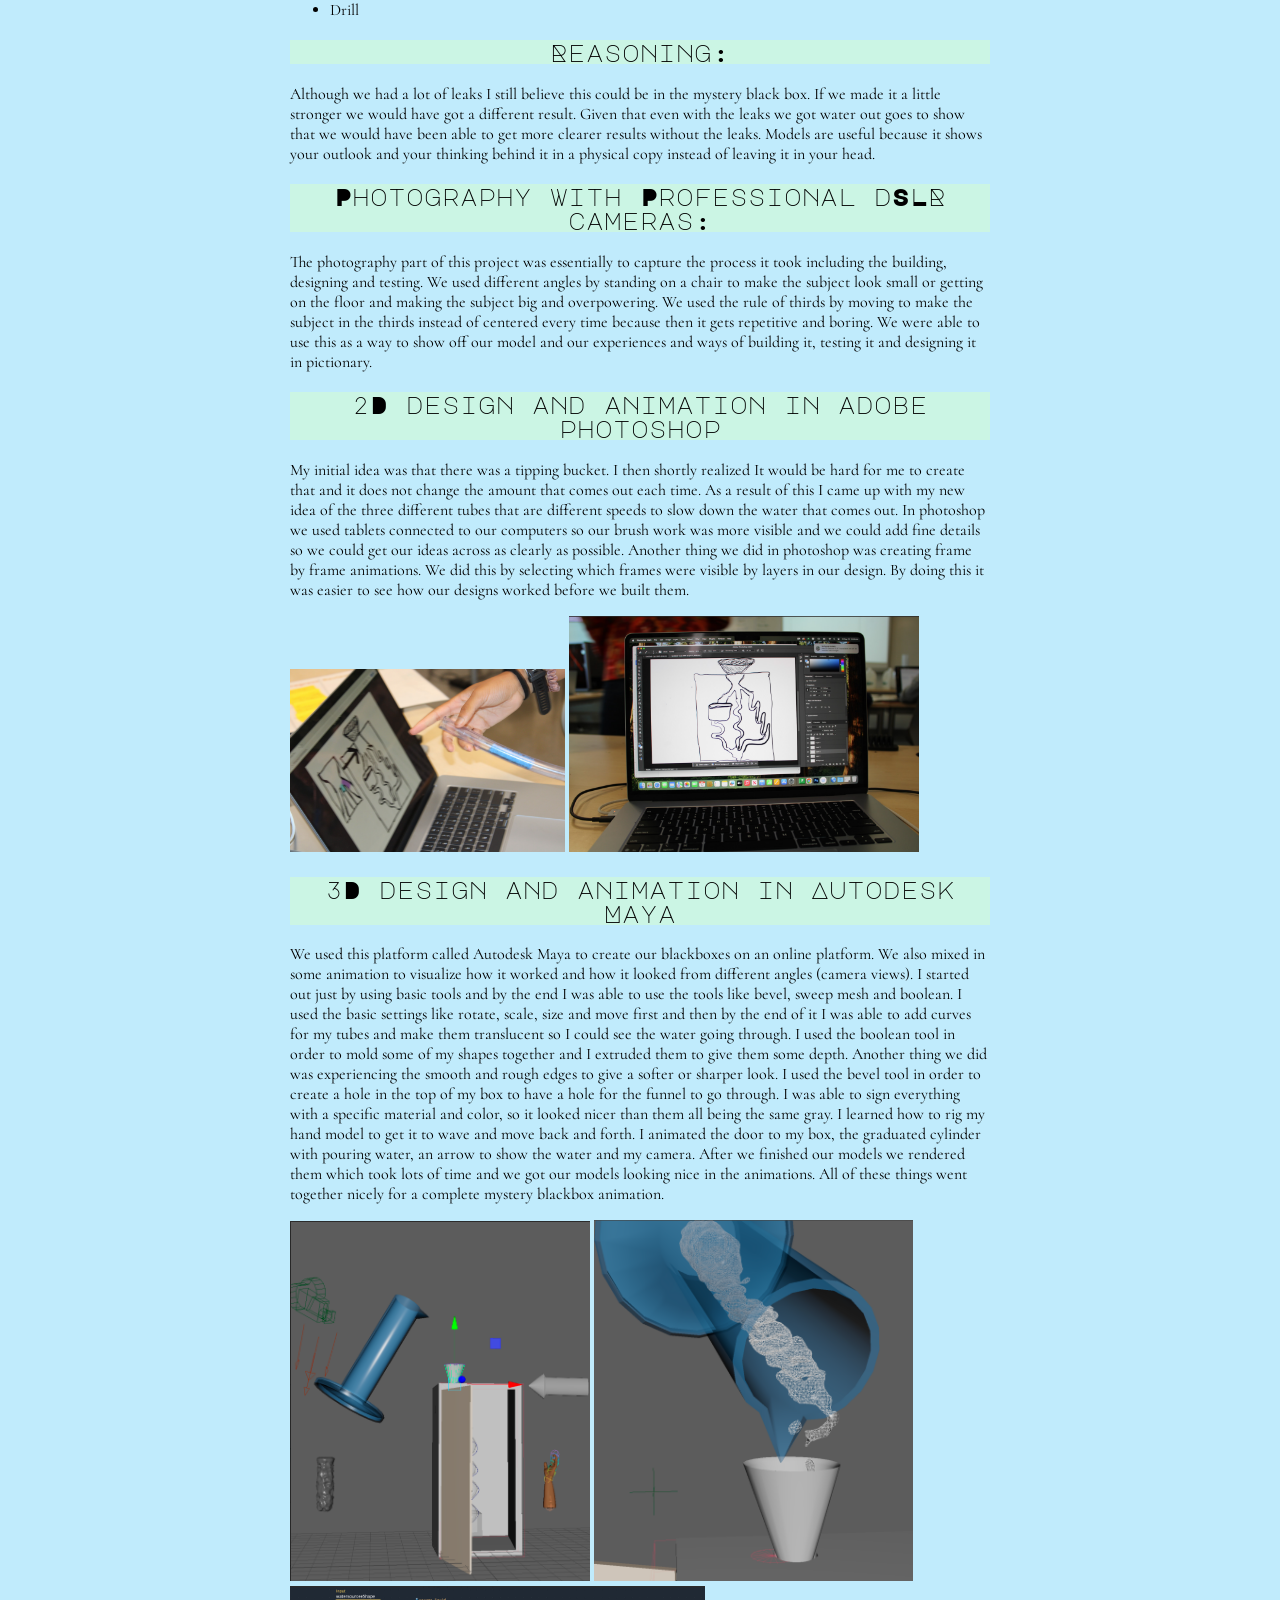
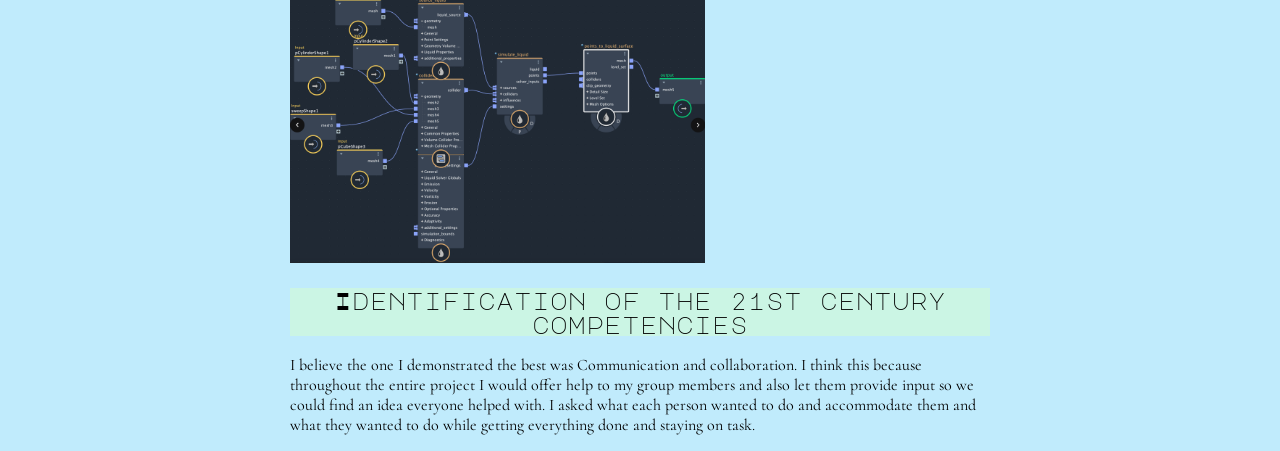
==== commit 56720e25: "Update blackbox.html" ====
--- a/blackbox.html
+++ b/blackbox.html
@@ -3,7 +3,7 @@
 <head>
 
 <meta charset="UTF-8">
-<p><a href="screenprint.html">screenprint</a></p> <p><a href="genetics.html">genetics</a></p> 
+<p><a href="screenprint.html">screenprint</a></p> <p><a href="genetics.html">genetics</a></p>  <p><a href="index.html">genetics</a></p>
 <title> Sasha's ePortfolio</title>
 <meta name="viewport" content="width=device-width,initial-scale=1">
 <link rel="stylesheet" href="style.css">
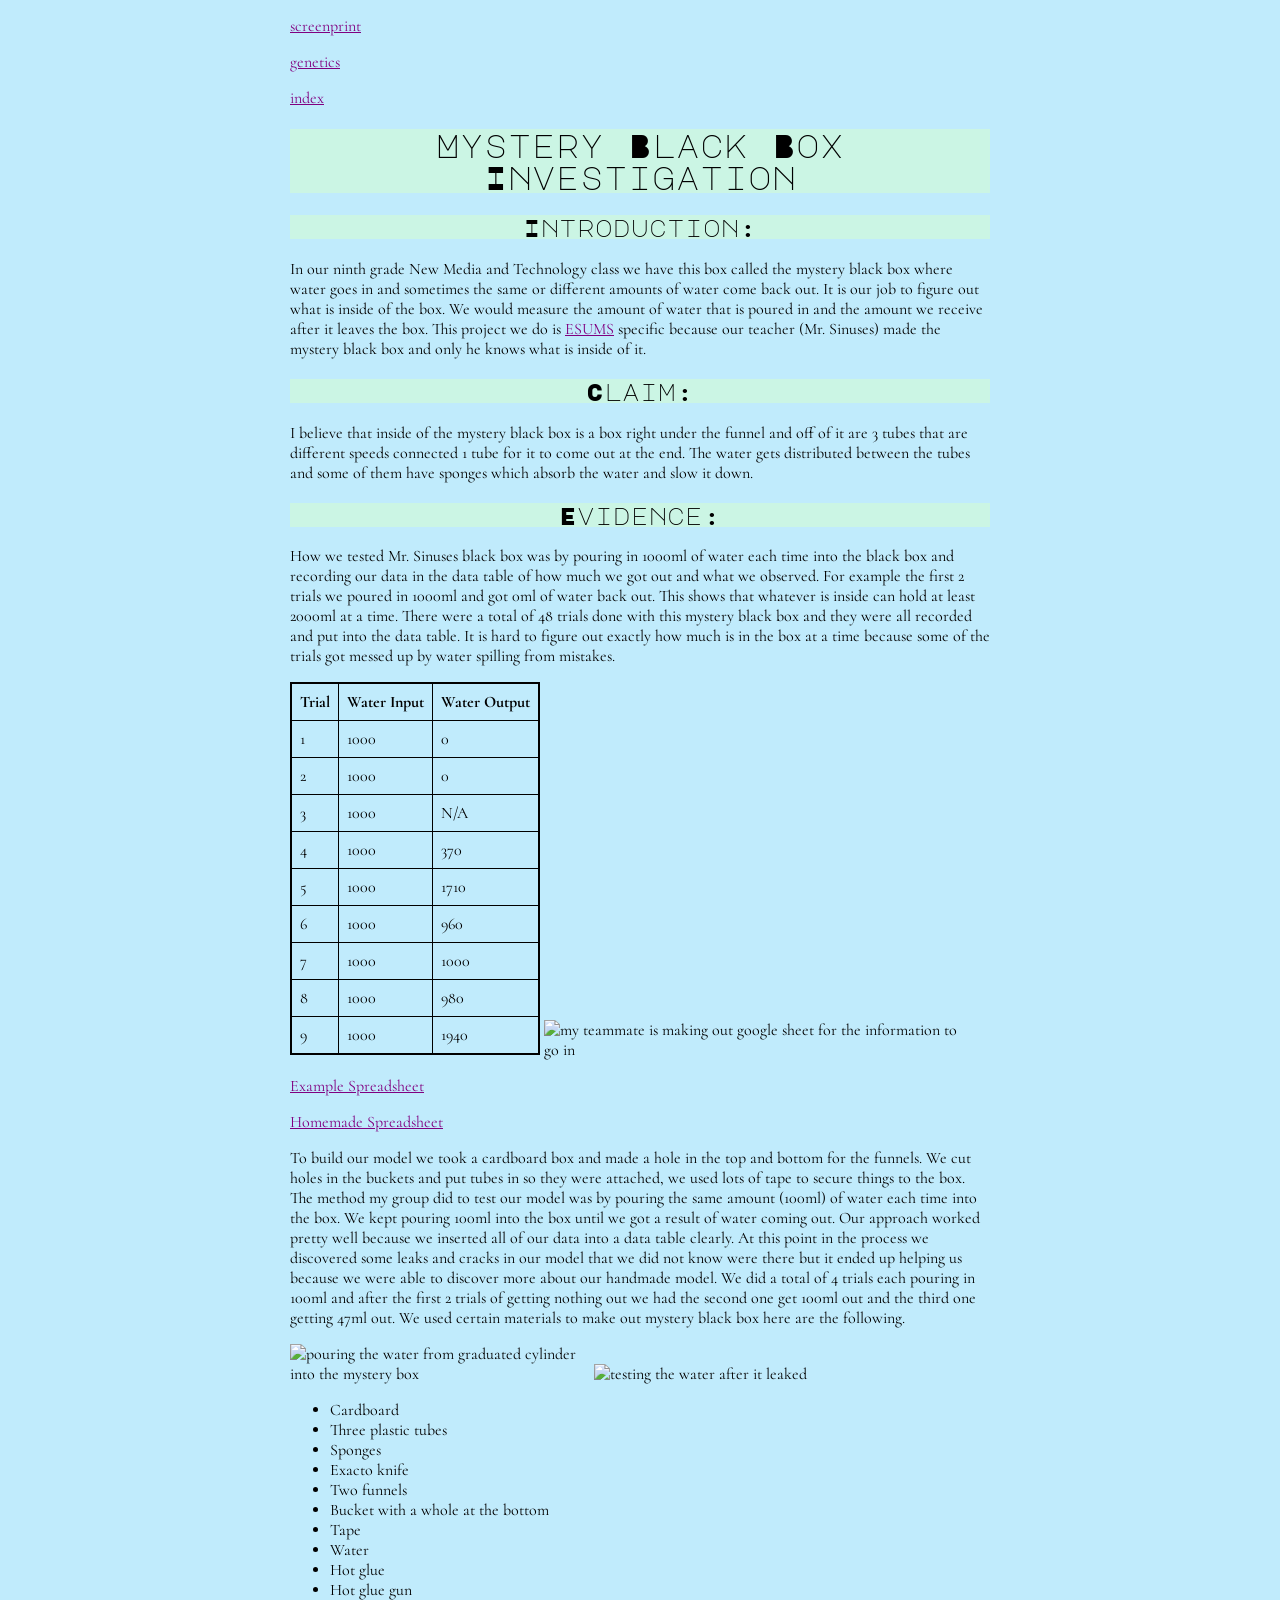
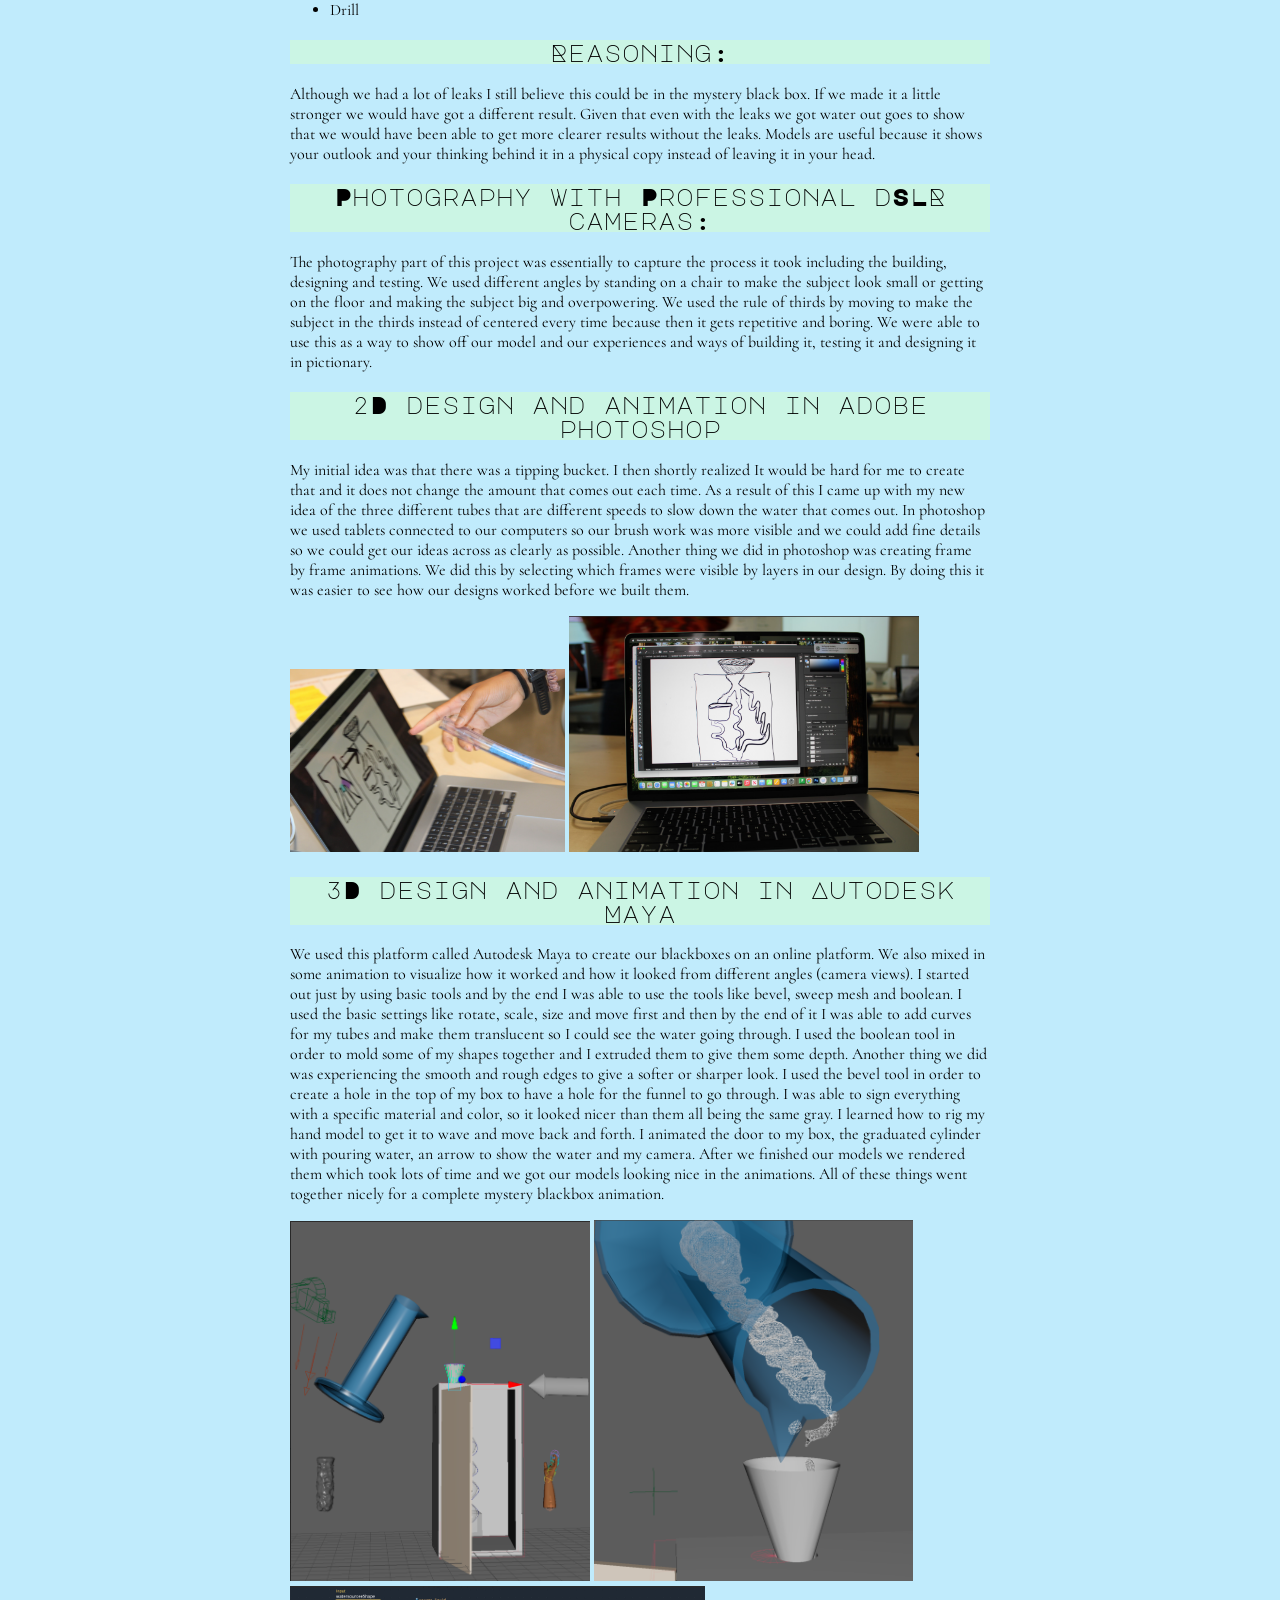
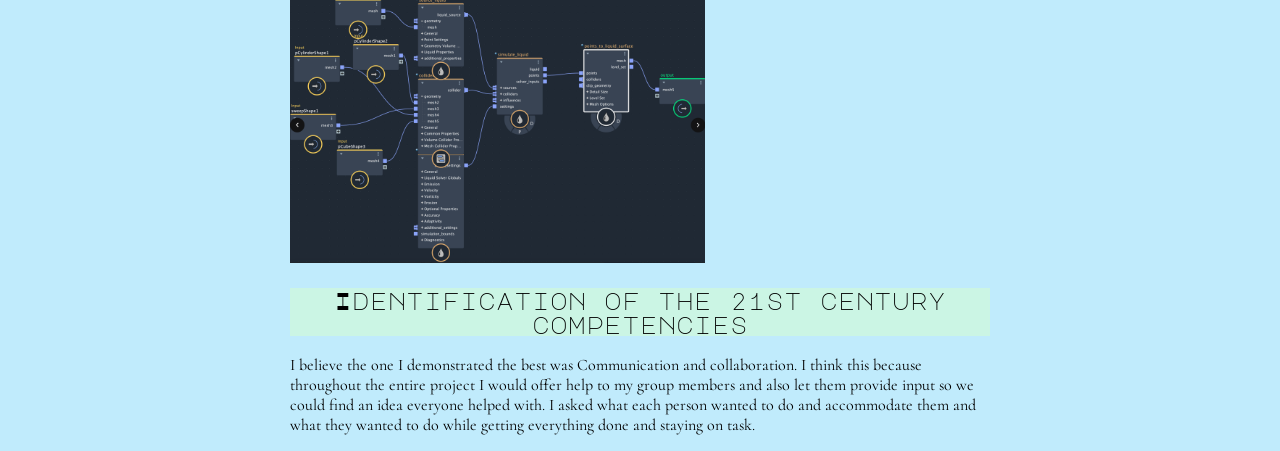
==== commit 3a91405c: "Update blackbox.html" ====
--- a/blackbox.html
+++ b/blackbox.html
@@ -3,7 +3,7 @@
 <head>
 
 <meta charset="UTF-8">
-<p><a href="screenprint.html">screenprint</a></p> <p><a href="genetics.html">genetics</a></p>  <p><a href="index.html">genetics</a></p>
+<p><a href="screenprint.html">screenprint</a></p> <p><a href="genetics.html">genetics</a></p>  <p><a href="index.html">index</a></p>
 <title> Sasha's ePortfolio</title>
 <meta name="viewport" content="width=device-width,initial-scale=1">
 <link rel="stylesheet" href="style.css">
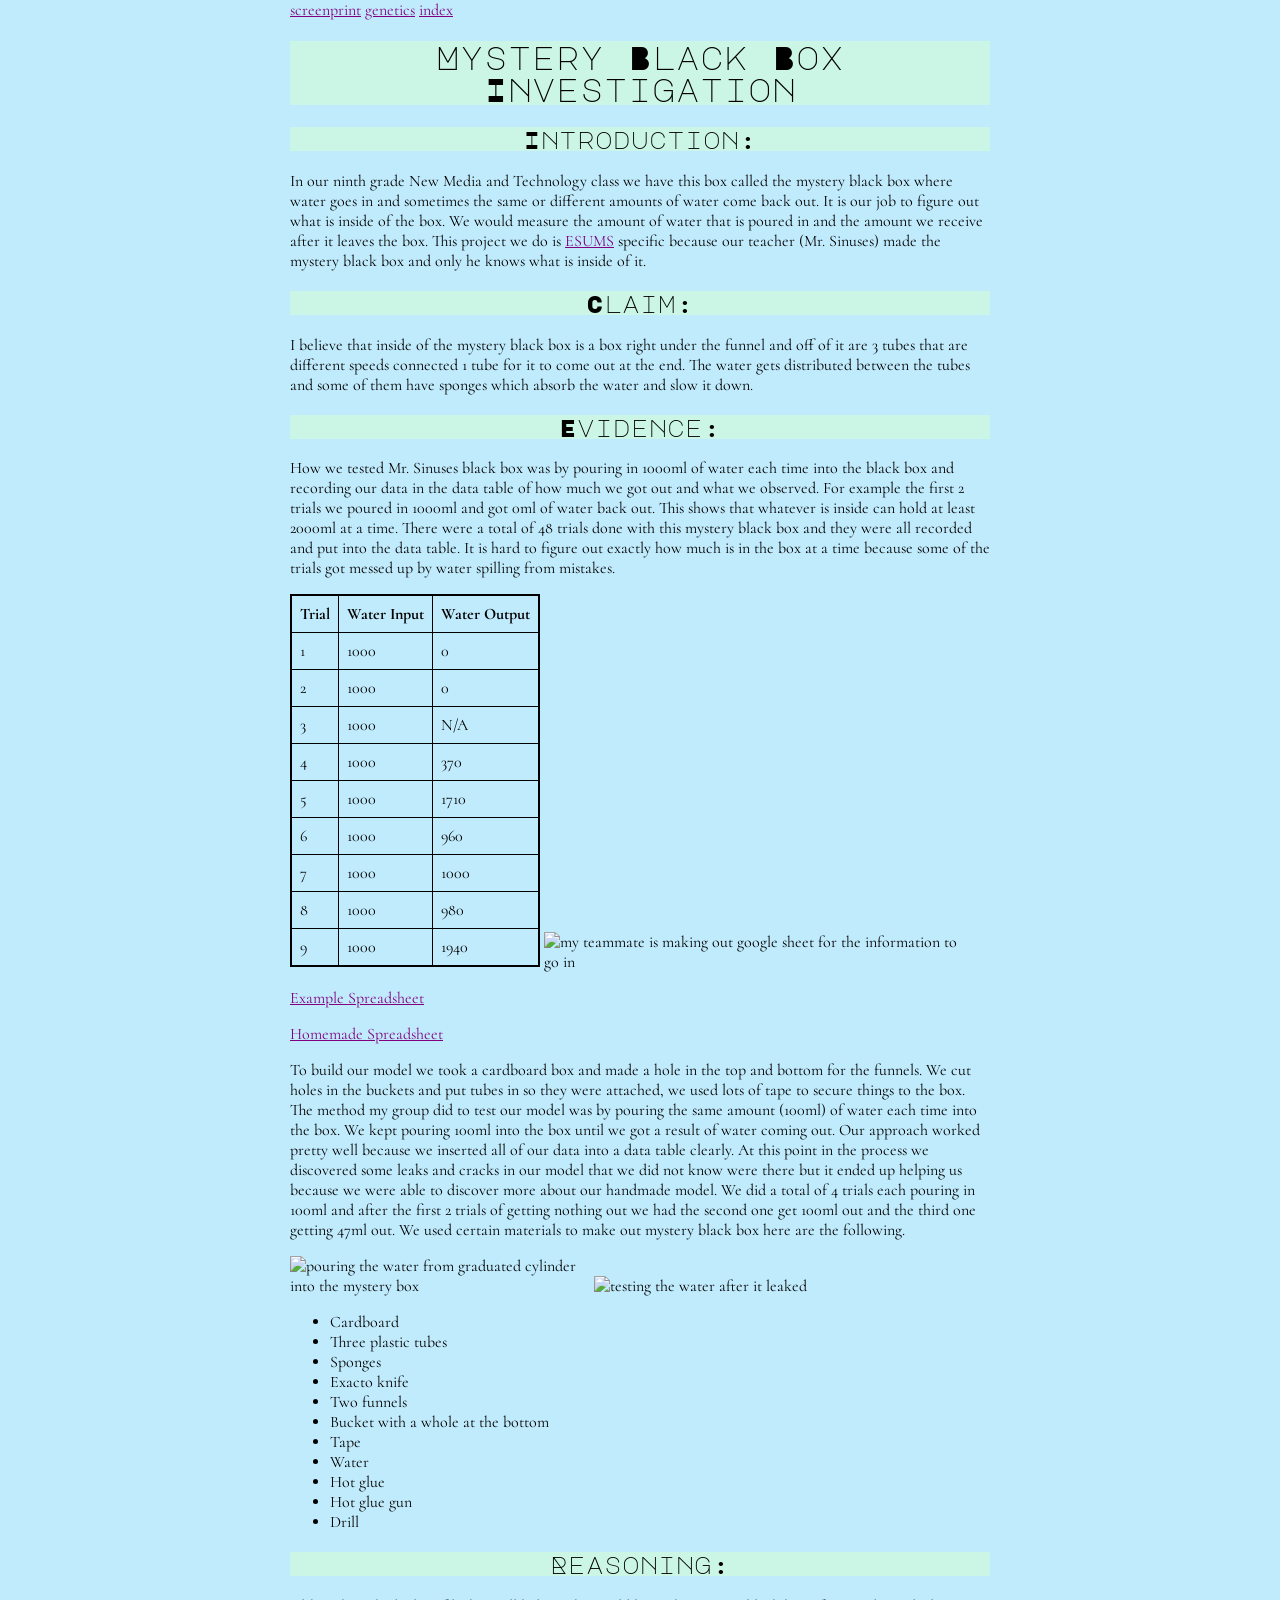
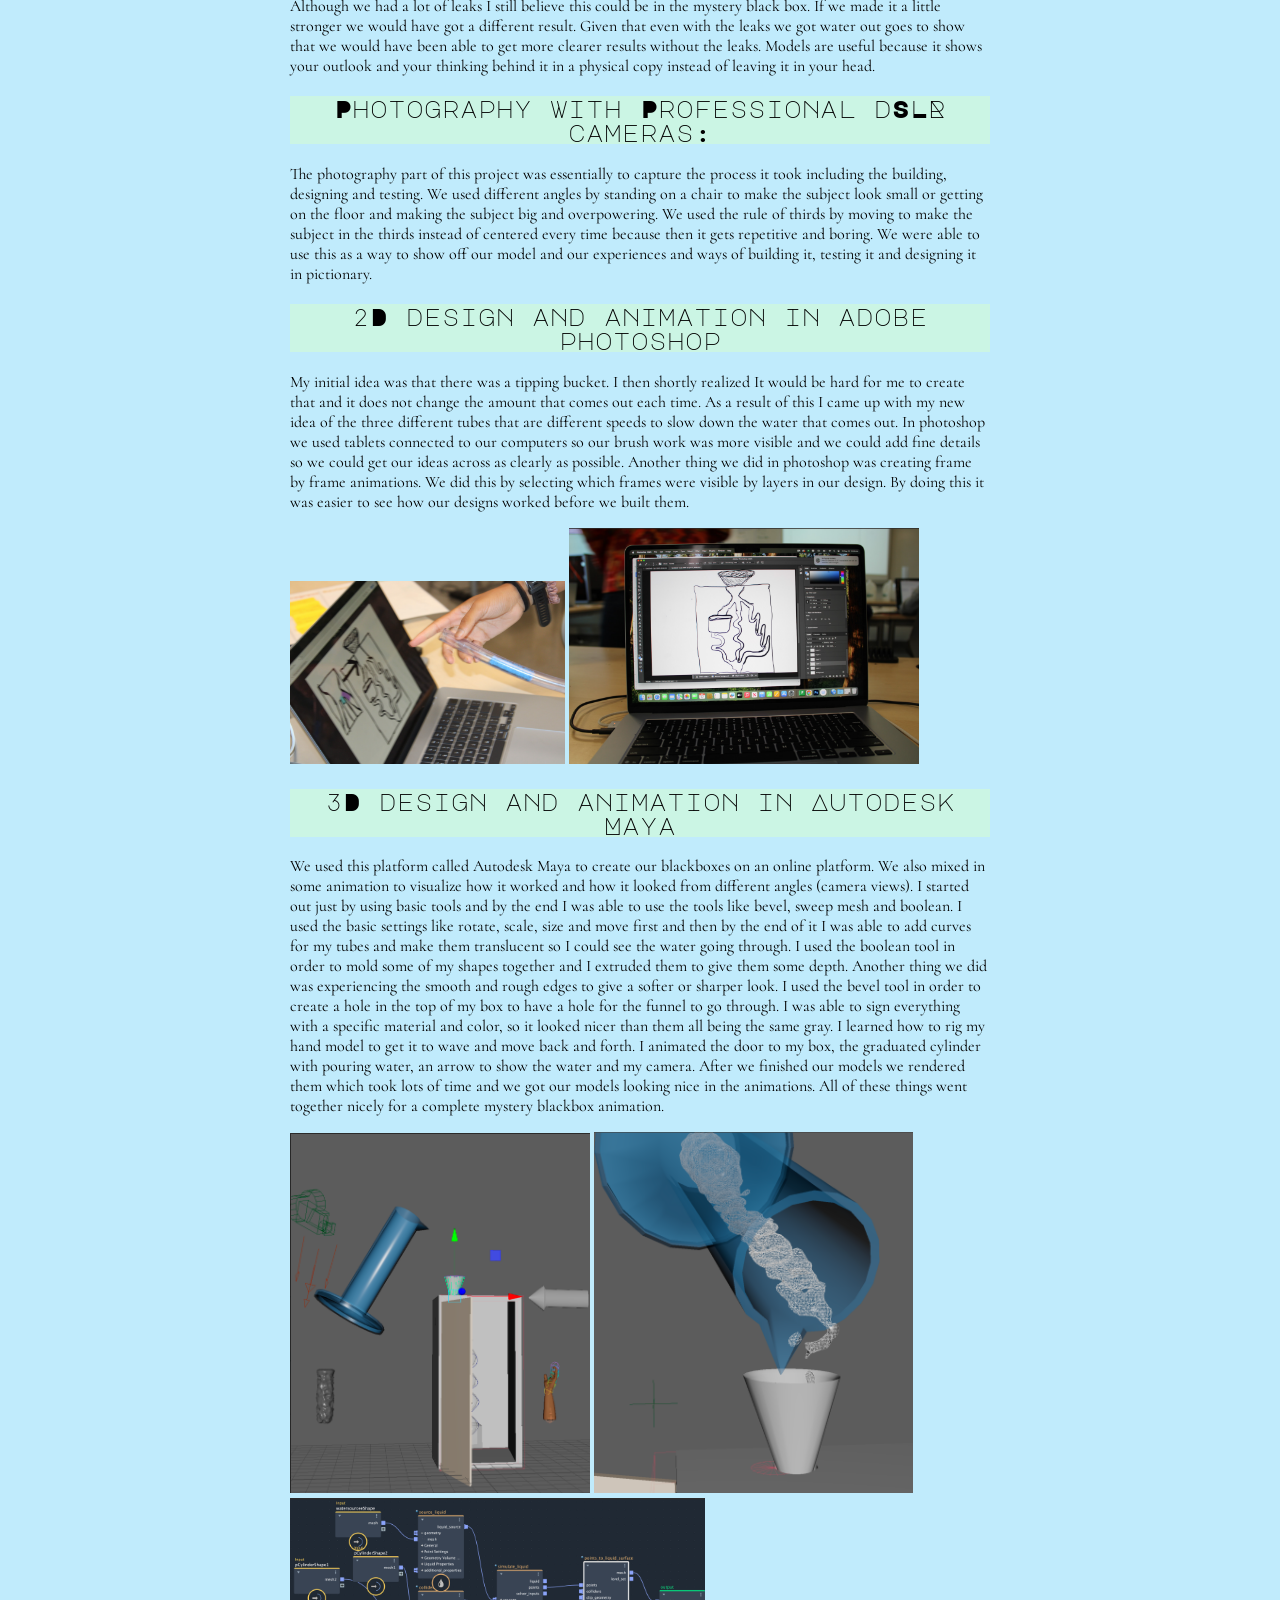
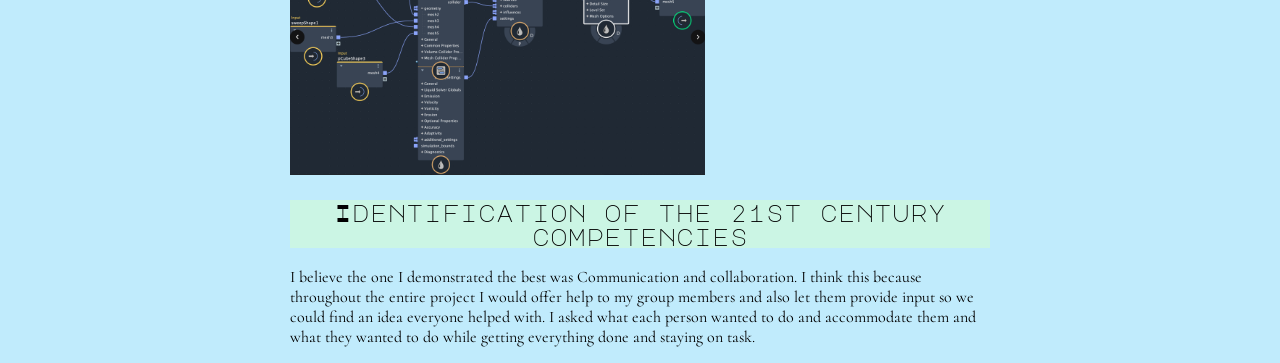
==== commit 6b41710a: "Update blackbox.html" ====
--- a/blackbox.html
+++ b/blackbox.html
@@ -3,7 +3,7 @@
 <head>
 
 <meta charset="UTF-8">
-<p><a href="screenprint.html">screenprint</a></p> <p><a href="genetics.html">genetics</a></p>  <p><a href="index.html">index</a></p>
+<a href="screenprint.html">screenprint</a>      <a href="genetics.html">genetics</a>      <a href="index.html">index</a>
 <title> Sasha's ePortfolio</title>
 <meta name="viewport" content="width=device-width,initial-scale=1">
 <link rel="stylesheet" href="style.css">
